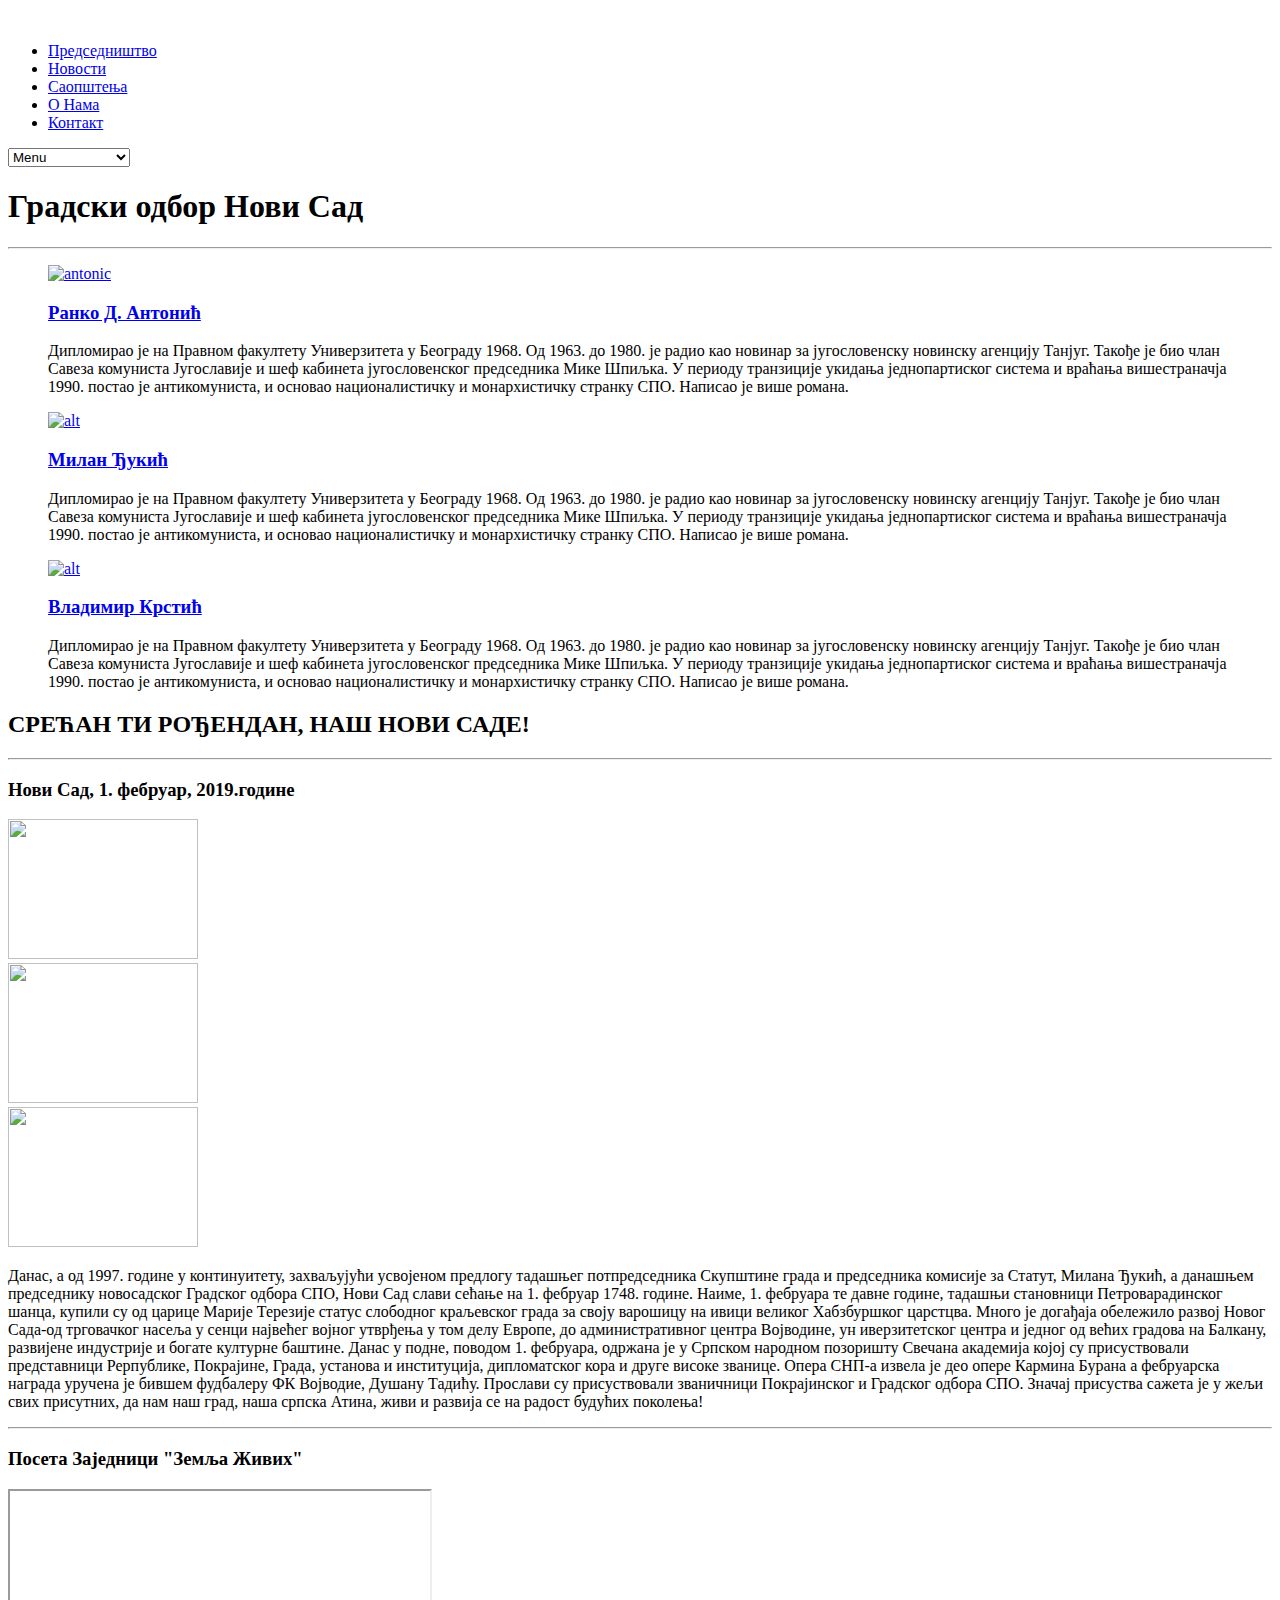
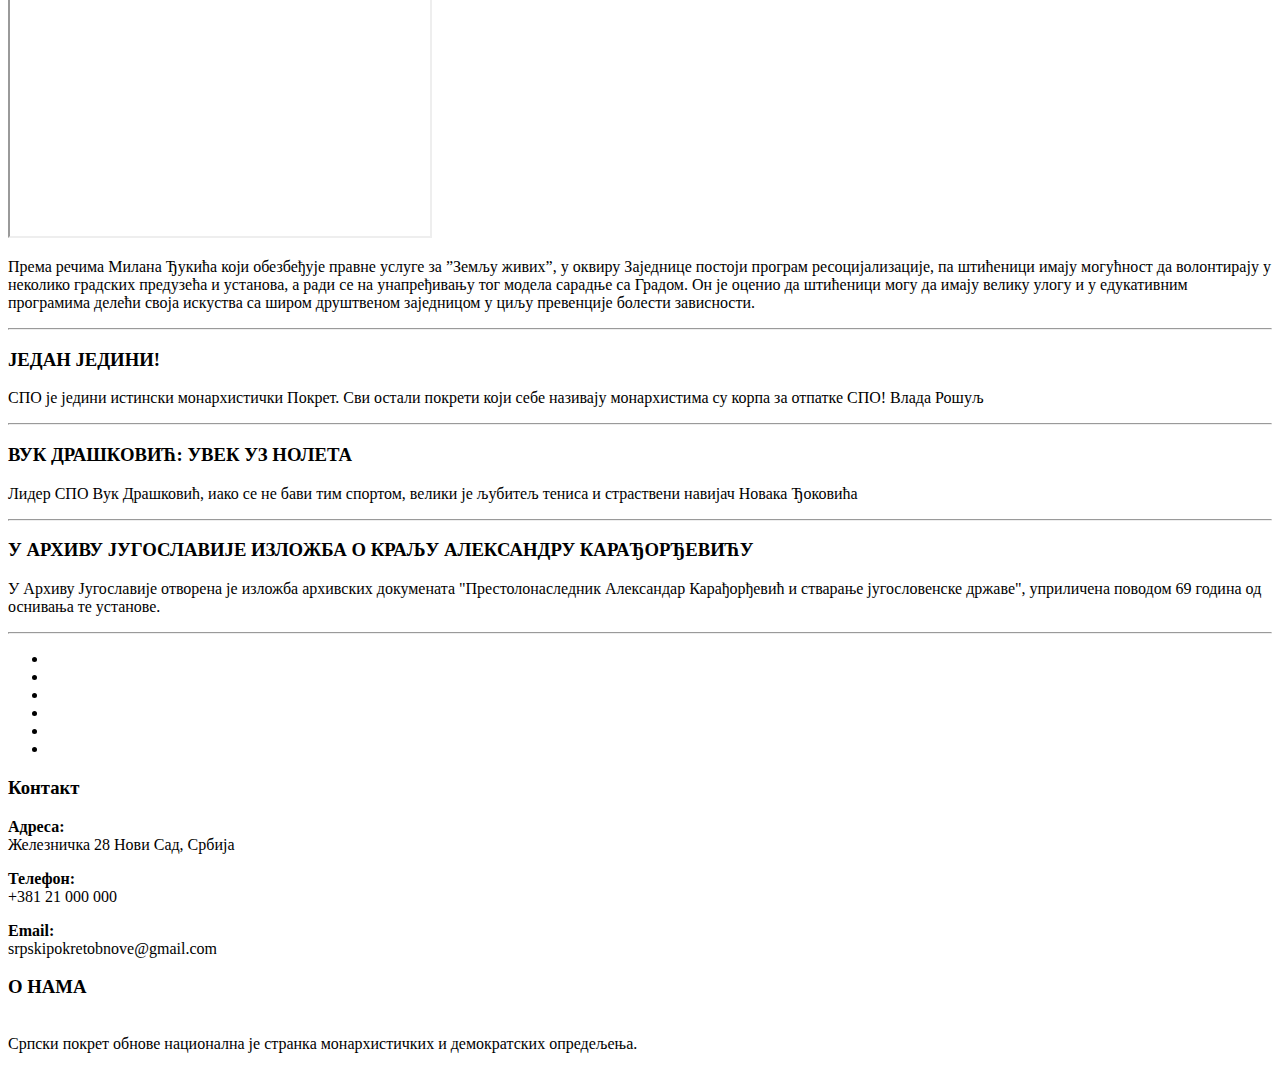
==== index.html @ 492a050b "Add files via upload" ====
<!DOCTYPE html>

<html lang="en">

<head>



<meta charset="utf-8">
<title>СПО-Нови Сад</title>
<meta name="description" content="Place to put your description text">
<meta name="author" content="">


<meta name="viewport" content="width=device-width, initial-scale=1, maximum-scale=1, user-scalable=0">

<!-- CSS ==================================================
================================================== -->

<link rel="stylesheet" href="css/base.css">
<link rel="stylesheet" href="css/skeleton.css">
<link rel="stylesheet" href="css/screen.css">
<link rel="stylesheet" href="css/prettyPhoto.css" type="text/css" media="screen" />

<!-- Favicons ==================================================
================================================== -->

<link rel="shortcut icon" href="images/logo1.png">


<!-- Google Fonts ==================================================
================================================== -->
<link href='http://fonts.googleapis.com/css?family=Oswald:400,300,700' rel='stylesheet' type='text/css'>
</head>
<body>

<!--Content Part ==================================================
================================================== -->
<div id="header">
  <div class="container"> 
    <!-- Header | Logo, Menu
		================================================== -->
    <div class="logo"><a href="index.html"><img src="images/logoо.png" alt="" /></a>
      </div>
    <div class="mainmenu">
      <div id="mainmenu">
        <ul class="sf-menu">
          <li><a href="index.html" id="visited">Председништво</a></li>
          <li><a href="index.html">Новости</a></li>
          <li><a href="#">Саопштења</a></li>
          <li><a href="#">О Нама</a></li>  
          <li><a href="#">Контакт</a></li>
        </ul>
      </div>
      <!-- mainmenu ends here --> 
      
      <!-- Responsive Menu -->
      <form id="responsive-menu" action="#" method="post">
        <select>
          <option value="">Menu</option>
          <option value="index.html">Председништво</option>
          <option value="#">Новости</option>
          <option value="#">Контакт</option>
          <option value="#">Саопштења</option>
          <option value="#">О Нама</option>
          <option value="#">Контакт</option>
          
        </select>
      </form>
    </div>
    <!-- mainmenu ends here --> 
  </div>
  <!-- container ends here --> 
</div>

<div class="infobox">
  <div class="container info">
    <header>
      <h1>Градски одбор Нови Сад</h1>
      
    </header>
    <hr class="separator">
  </div>
  <!-- container ends here --> 
</div>
<!-- infobox ends here --> 
<!--Latest Photos ==================================================
================================================== -->
<div class="container latest">
  <div class="one_third">
    <figure class="shadow"><a href="#" class="thumb"><img src="images/portfolio/c.jpg" height="295px" width="295px;"   alt="antonic" /></a>
      <figcaption> <a href="#">
        <h3 class="heading">Ранко Д. Антонић</h3>
        </a>
        <p class="bioquote">Дипломирао је на Правном факултету Универзитета у Београду 1968. Од 1963. до 1980. је радио као новинар за југословенску новинску агенцију Танјуг. Такође је био члан Савеза комуниста Југославије и шеф кабинета југословенског председника Мике Шпиљка. У периоду транзиције укидања једнопартиског система и враћања вишестраначја 1990. постао је антикомуниста, и основао националистичку и монархистичку странку СПО. Написао је више романа. </p>
      </figcaption>
    </figure>
  </div>
  <!-- one_third ends here -->
  <div class="one_third">
    <figure class="shadow"><a href="#" class="thumb"><img src="images/djukic.jpg" alt="alt" /></a>
      <figcaption> <a href="#">
        <h3 class="heading">Милан Ђукић</h3>
        </a>
        <p class="bioquote">Дипломирао је на Правном факултету Универзитета у Београду 1968. Од 1963. до 1980. је радио као новинар за југословенску новинску агенцију Танјуг. Такође је био члан Савеза комуниста Југославије и шеф кабинета југословенског председника Мике Шпиљка. У периоду транзиције укидања једнопартиског система и враћања вишестраначја 1990. постао је антикомуниста, и основао националистичку и монархистичку странку СПО. Написао је више романа.  </p>
      </figcaption>
    </figure>
  </div>
  <!-- one_third ends here -->
  <div class="one_third lastcolumn">
    <figure class="shadow"><a href="#" class="thumb"><img src="images/portfolio/c.jpg" height="295px" width="295px;" alt="alt" /></a>
      <figcaption> <a href="#">
        <h3 class="heading">Владимир Крстић</h3>
        </a>
        <p class="bioquote">Дипломирао је на Правном факултету Универзитета у Београду 1968. Од 1963. до 1980. је радио као новинар за југословенску новинску агенцију Танјуг. Такође је био члан Савеза комуниста Југославије и шеф кабинета југословенског председника Мике Шпиљка. У периоду транзиције укидања једнопартиског система и враћања вишестраначја 1990. постао је антикомуниста, и основао националистичку и монархистичку странку СПО. Написао је више романа.  </p>
      </figcaption>
    </figure>
  </div>
  <!-- one_third ends here --> 
</div>
<!-- end container --> 
<!--Heading Box ==================================================
================================================== -->
<div class="headingblock">
  <div class="container heading">
    <header>
      <h2>СРЕЋАН ТИ РОЂЕНДАН, НАШ НОВИ САДЕ!</h2>
      <p></p>
    </header>
  </div>
  <!-- container ends here -->
  <hr class="separator1">
</div>
<!-- headingblock ends here --> 
<!-- Latest News & Faq ==================================================
================================================== -->
<div class="container latest">
  <div class="two_third">
    <div class="accordion-trigger">
      <h3>Нови Сад, 1. фебруар, 2019.године</h3>
    </div>
    <div class="accordion-container">
      <div class="one_third"> <img class="shadow" src="images/novisad2.jpg" alt="" width="190px;" height="140px;" /> </div>
      <!--end one_third-->
      <div class="one_third"> <img class="shadow" src="images/novisad.jpg" alt="" width="190px;" height="140px;" /> </div>
      <!--end one_third-->
      <div class="one_third lastcolumn"> <img class="shadow" src="images/novisad1.jpg" width="190px;" height="140px;" alt="" /> </div>
      <!--end one_third-->
      <p>Данас, а од 1997. године у континуитету, захваљујући усвојеном предлогу тадашњег потпредседника Скупштине града и председника комисије за Статут, Милана Ђукић, а данашњем председнику новосадског Градског одбора СПО, Нови Сад слави сећање на 1. фебруар 1748. године. Наиме, 1. фебруара те давне године, тадашњи становници Петроварадинског шанца, купили су од царице Марије Терезије статус слободног краљевског града за своју варошицу на ивици великог Хабзбуршког царстцва. Много је догађаја обележило развој Новог Сада-од трговачког насеља у сенци највећег војног утврђења у том делу Европе, до административног центра Војводине, ун иверзитетског центра и једног од већих градова на Балкану, развијене индустрије и богате културне баштине.
Данас у подне, поводом 1. фебруара, одржана је у Српском народном позоришту Свечана академија којој су присуствовали представници Рерпублике, Покрајине, Града, установа и институција, дипломатског кора и друге високе званице. Опера СНП-а извела је део опере Кармина Бурана а фебруарска награда уручена је бившем фудбалеру ФК Војводие, Душану Тадићу.
Прослави су присуствовали званичници Покрајинског и Градског одбора СПО.
Значај присуства сажета је у жељи свих присутних, да нам наш град, наша српска Атина, живи и развија се на радост будућих поколења! </p>
      <hr class="separator1">
    </div>
    <div class="accordion-trigger">
      <h3>Посета Заједници "Земља Живих"</h3>
    </div>
    <div class="accordion-container">
      <div class="one_half">
        <div class="video-holder">
          <div class="video-container">
<iframe width="420" height="345" src="https://www.youtube.com/embed/X7GMHn5zn50">
</iframe>
  
          </div>
          <!--video-container ends here--> 
        </div>
        <!--video-holder ends here--> 
      </div>
      <!--end one_half-->
      <div class="one_half lastcolumn">
        <div class="video-holder">
         
          <!--video-container ends here--> 
        </div>
        <!--video-holder ends here--> 
      </div>
      <!--end one_half-->
      <p>Према речима Милана Ђукића који обезбеђује правне услуге за ”Земљу живих”, у оквиру Заједнице постоји програм ресоцијализације, па штићеници имају могућност да волонтирају у неколико градских предузећа и установа, а ради се на унапређивању тог модела сарадње са Градом. Он је оценио да штићеници могу да имају велику улогу и у едукативним програмима делећи своја искуства са широм друштвеном заједницом у циљу превенције болести зависности. </p>
      <hr class="separator1">
    </div>
  
      <!-- ENDS Accordions --> 
   
  </div>
  <!-- two_third ends here -->
  <div class="one_third lastcolumn">
    <h3>ЈЕДАН ЈЕДИНИ!</h3>
    <article>
      <p>
СПО је једини истински монархистички Покрет. Сви остали покрети који себе називају монархистима су корпа за отпатке СПО!
Влада Рошуљ</p>
      </article>
    <hr class="separator1">
    <h3>ВУК ДРАШКОВИЋ: УВЕК УЗ НОЛЕТА</h3>
    <article>
      <p> 
Лидер СПО Вук Драшковић, иако се не бави тим спортом, велики је љубитељ тениса и страствени навијач Новака Ђоковића</p>
      </article>
    <hr class="separator1">
    <h3>У АРХИВУ ЈУГОСЛАВИЈЕ ИЗЛОЖБА О КРАЉУ АЛЕКСАНДРУ КАРАЂОРЂЕВИЋУ</h3>
    <article>
      <p>У Архиву Југославије отворена је изложба архивских докумената "Престолонаследник Александар Карађорђевић и стварање југословенске државе", уприличена поводом 69 година од оснивања те установе.</p>
      
  </div>
  <!-- one_third ends here --> 
</div>
<!-- end container --> 
<!-- Socialize ==================================================
================================================== -->
<hr class="separator2">
<div class="socialsblock">
  <div class="container socialize">
    
    <section class="socials">
      <ul class="socials">
        <li><a href="#"><img src="images/socials/twitter.png" alt="" /></a></li>
        <li><a href="#"><img src="images/socials/facebook.png" alt="" /></a></li>
        <li><a href="#"><img src="images/socials/dribbble.png" alt="" /></a></li>
        <li><a href="#"><img src="images/socials/google+.png" alt="" /></a></li>
        <li><a href="#"><img src="images/socials/linkedin.png" alt="" /></a></li>
        <li><a href="#"><img src="images/socials/youtube.png" alt="" /></a></li>
      </ul>
    </section>
  </div>
  <!-- container ends here --> 
</div>
<!-- socialsblock ends here --> 
<!-- Footer ==================================================
================================================== -->
<div class="footer">
  <div class="container">
    <div class="one_fourth">
      <h3>Контакт</h3>
      <p><span class="orange"><strong>Адреса:</strong></span> <br>
        Железничка 28 Нови Сад, Србија</p>
      <p><span class="orange"><strong>Телефон:</strong></span> <br>
        +381 21 000 000<br>
      </p>
      <p><span class="orange"><strong>Email:</strong></span> <br>
        srpskipokretobnove@gmail.com<br>
      </p>
    </div>
    <!-- four columns ends here -->
      <div class="one_third">
      <h3>О НАМА</h3>
      <p><span class="orange"><strong></strong></span> <br>
        Српски покрет обнове национална је странка монархистичких и демократских опредељења.</p>
      
    </div>
    <!-- four columns ends here --> 
  </div>
  <!-- container ends here --> 
</div>
<!-- footer ends here --> 
<!-- Copyright ==================================================
================================================== -->
<div id="copyright">
  <div class="container">
    
  </div>
  <!-- container ends here --> 
</div>

</body>
</html>
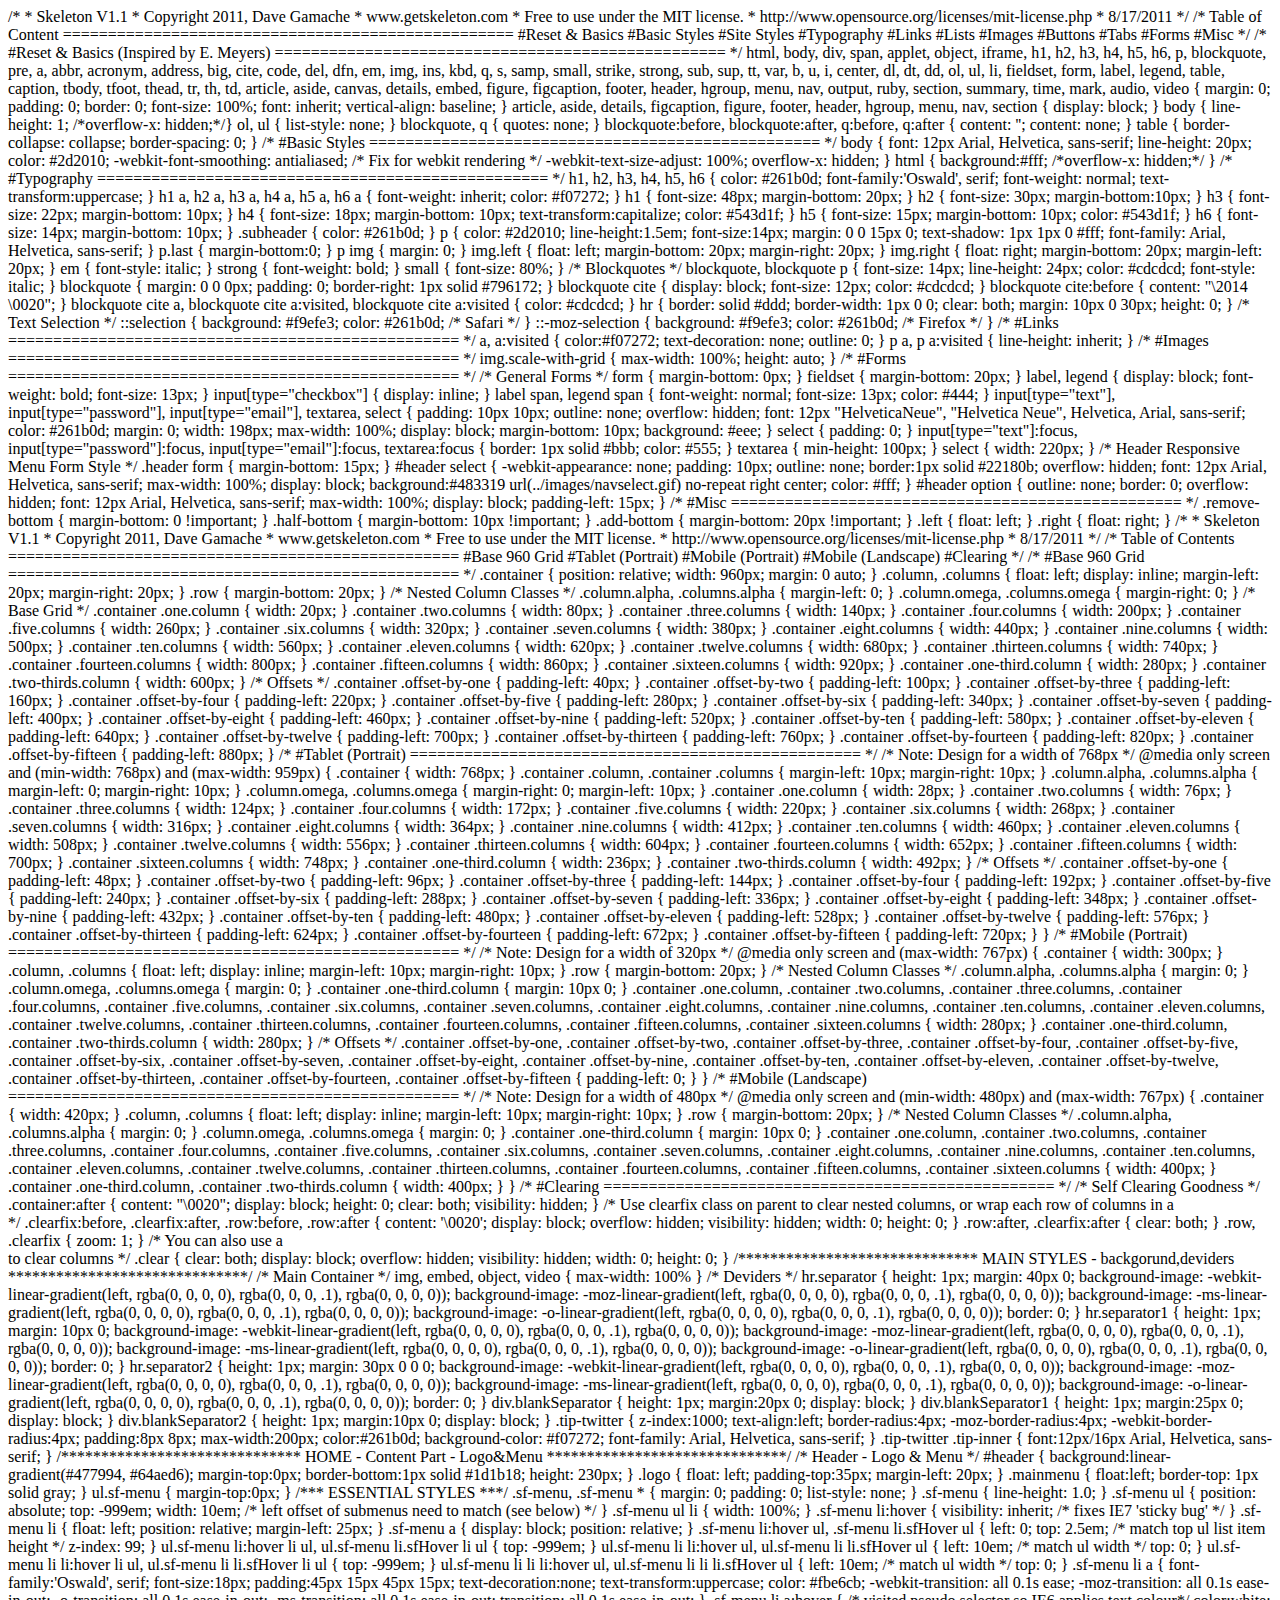
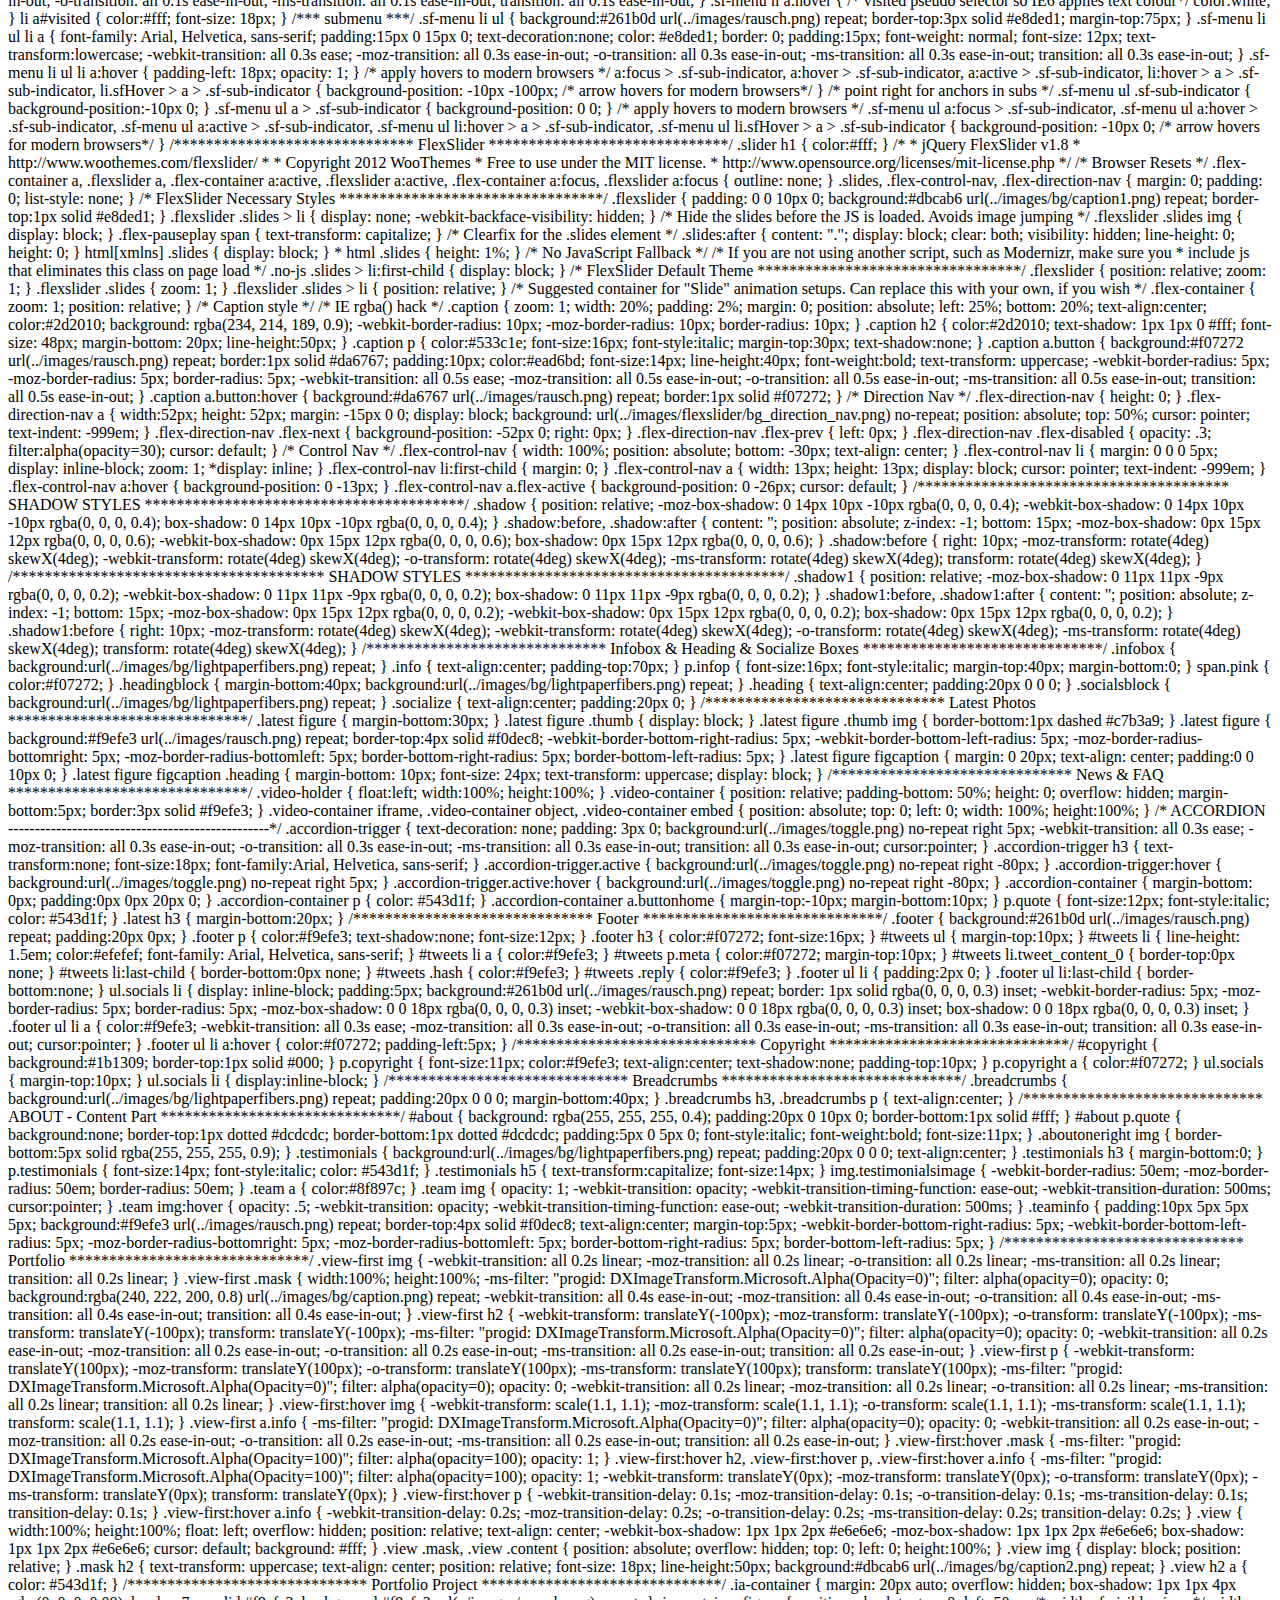
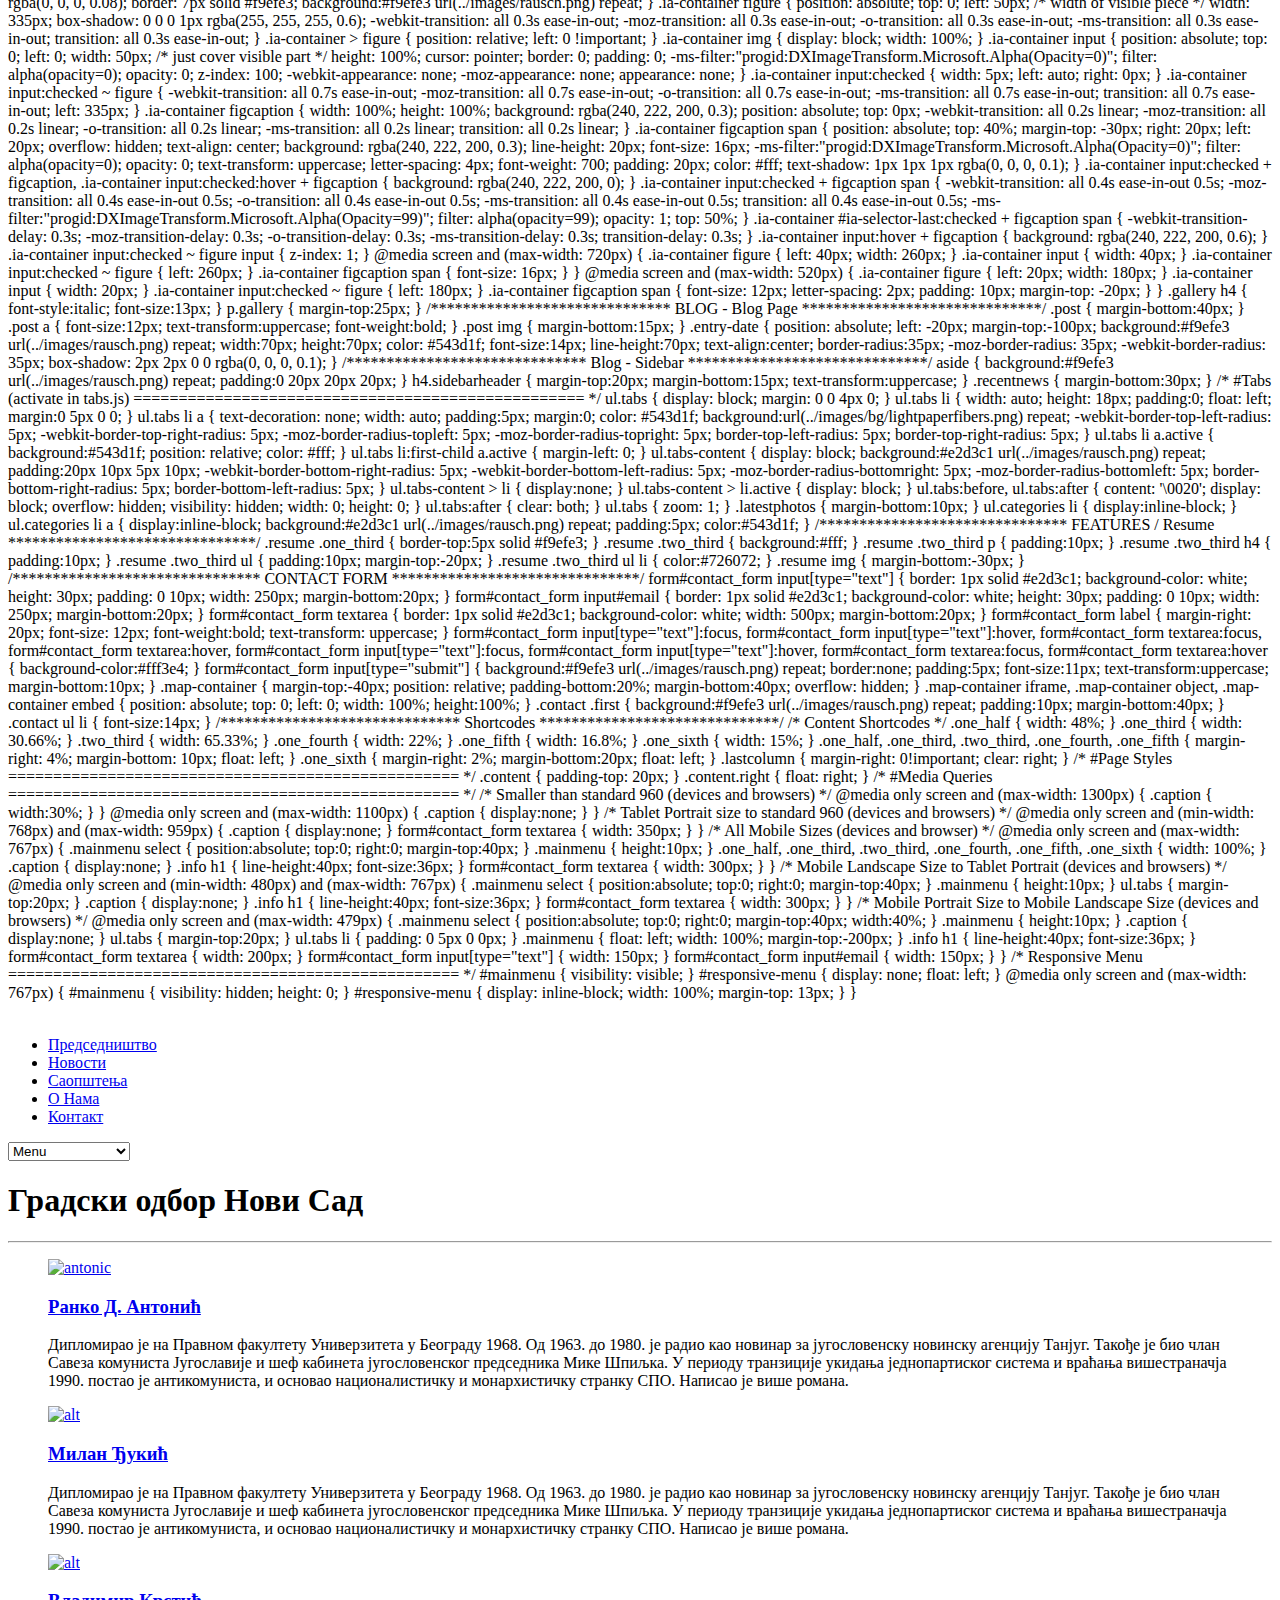
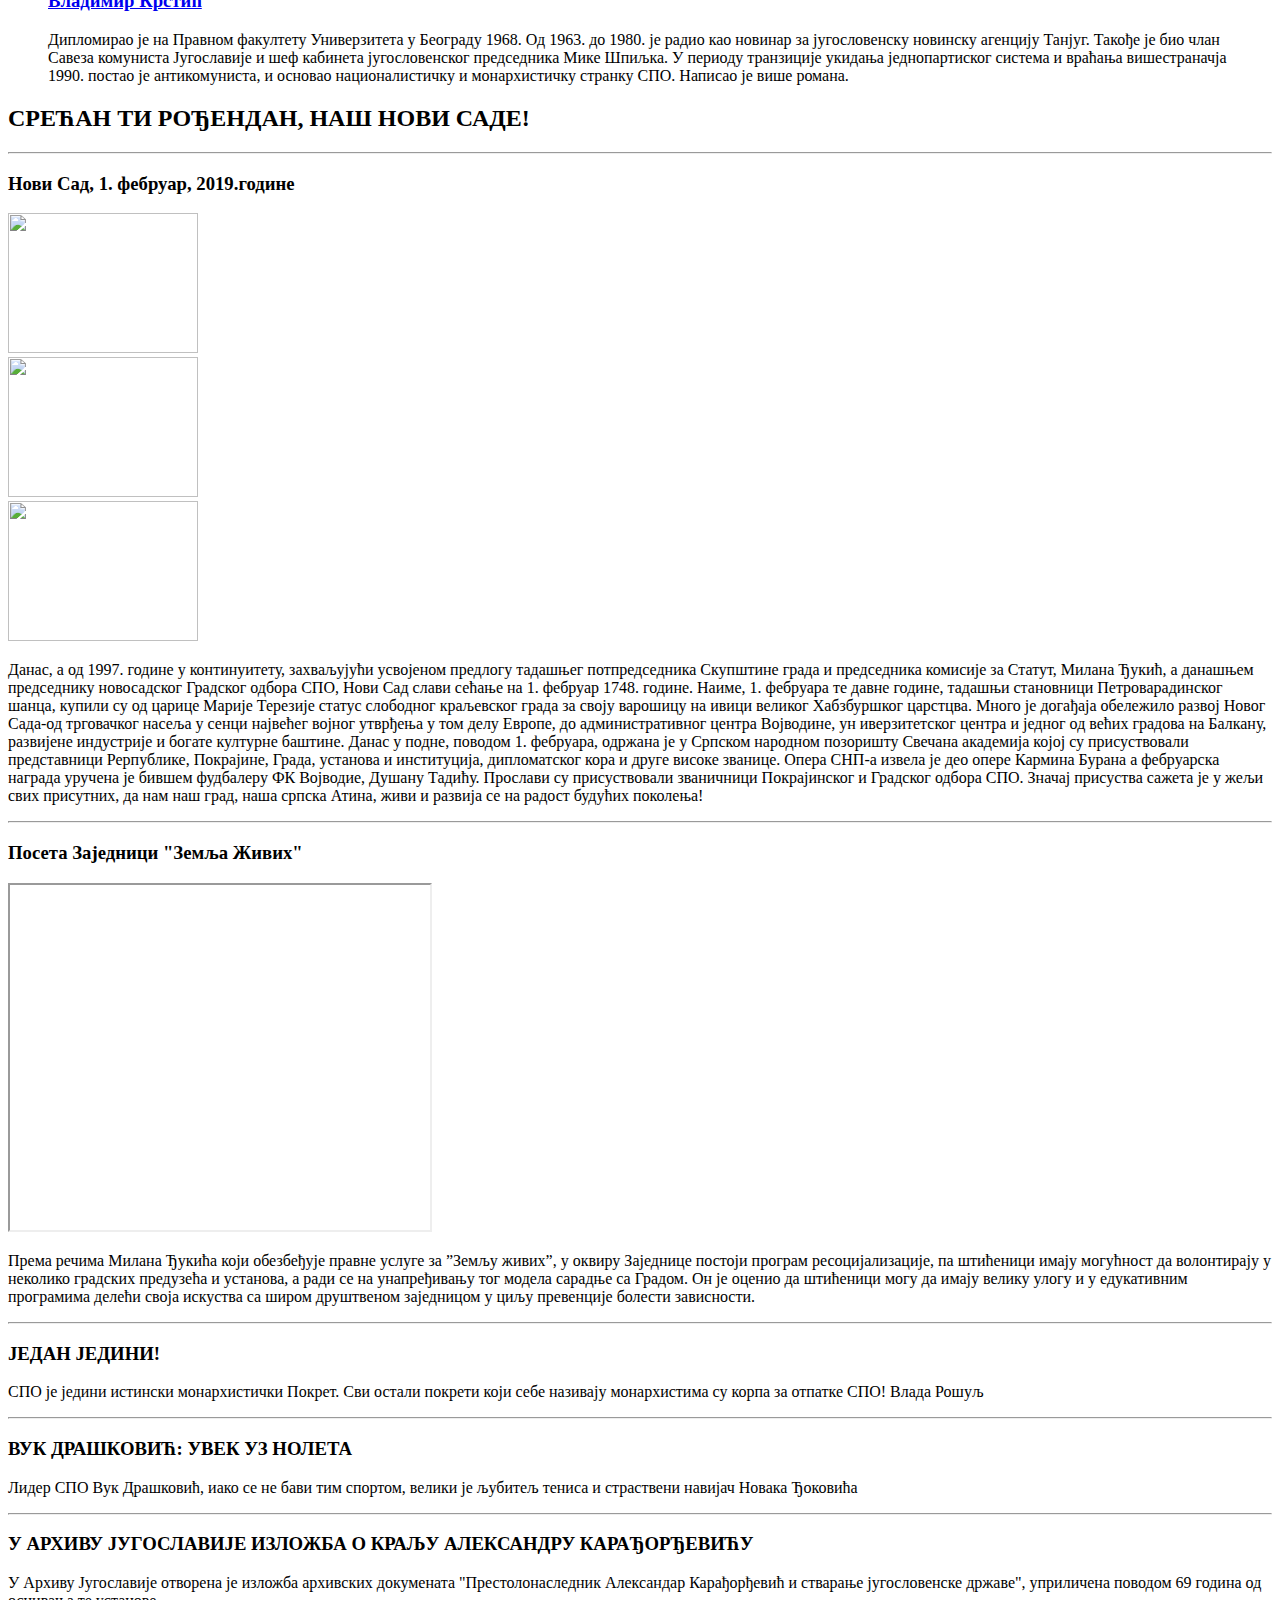
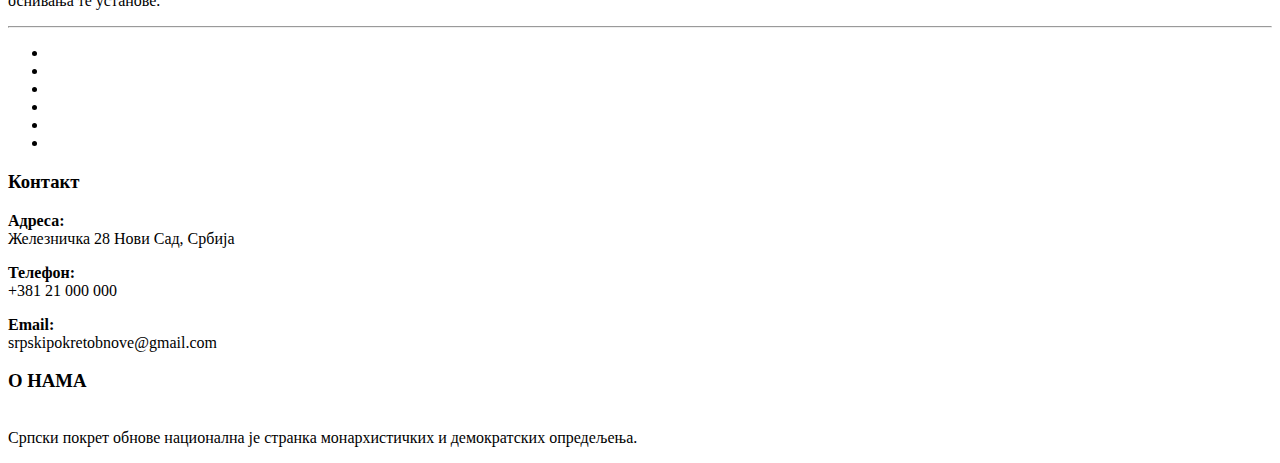
==== commit 77112a3a: "Update index.html" ====
--- a/index.html
+++ b/index.html
@@ -31,6 +31,2102 @@
 <!-- Google Fonts ==================================================
 ================================================== -->
 <link href='http://fonts.googleapis.com/css?family=Oswald:400,300,700' rel='stylesheet' type='text/css'>
+/*
+* Skeleton V1.1
+* Copyright 2011, Dave Gamache
+* www.getskeleton.com
+* Free to use under the MIT license.
+* http://www.opensource.org/licenses/mit-license.php
+* 8/17/2011
+*/
+
+
+/* Table of Content
+==================================================
+	#Reset & Basics
+	#Basic Styles
+	#Site Styles
+	#Typography
+	#Links
+	#Lists
+	#Images
+	#Buttons
+	#Tabs
+	#Forms
+	#Misc */
+
+
+/* #Reset & Basics (Inspired by E. Meyers)
+================================================== */
+html, body, div, span, applet, object, iframe, h1, h2, h3, h4, h5, h6, p, blockquote, pre, a, abbr, acronym, address, big, cite, code, del, dfn, em, img, ins, kbd, q, s, samp, small, strike, strong, sub, sup, tt, var, b, u, i, center, dl, dt, dd, ol, ul, li, fieldset, form, label, legend, table, caption, tbody, tfoot, thead, tr, th, td, article, aside, canvas, details, embed, figure, figcaption, footer, header, hgroup, menu, nav, output, ruby, section, summary, time, mark, audio, video {
+	margin: 0;
+	padding: 0;
+	border: 0;
+	font-size: 100%;
+	font: inherit;
+	vertical-align: baseline;
+}
+article, aside, details, figcaption, figure, footer, header, hgroup, menu, nav, section {
+	display: block;
+}
+body {
+	line-height: 1;
+/*overflow-x: hidden;*/}
+ol, ul {
+	list-style: none;
+}
+blockquote, q {
+	quotes: none;
+}
+blockquote:before, blockquote:after, q:before, q:after {
+	content: '';
+	content: none;
+}
+table {
+	border-collapse: collapse;
+	border-spacing: 0;
+}
+/* #Basic Styles
+================================================== */
+body {
+	font: 12px Arial, Helvetica, sans-serif;
+	line-height: 20px;
+	color: #2d2010;
+	-webkit-font-smoothing: antialiased; /* Fix for webkit rendering */
+	-webkit-text-size-adjust: 100%;
+	overflow-x: hidden;
+}
+html {
+	background:#fff;
+/*overflow-x: hidden;*/ }
+/* #Typography
+================================================== */
+h1, h2, h3, h4, h5, h6 {
+	color: #261b0d;
+	font-family:'Oswald', serif;
+	font-weight: normal;
+	text-transform:uppercase;
+}
+h1 a, h2 a, h3 a, h4 a, h5 a, h6 a {
+	font-weight: inherit;
+	color: #f07272;
+}
+h1 {
+	font-size: 48px;
+	margin-bottom: 20px;
+}
+h2 {
+	font-size: 30px;
+	margin-bottom:10px;
+}
+h3 {
+	font-size: 22px;
+	margin-bottom: 10px;
+}
+h4 {
+	font-size: 18px;
+	margin-bottom: 10px;
+	text-transform:capitalize;
+	color: #543d1f;
+}
+h5 {
+	font-size: 15px;
+	margin-bottom: 10px;
+	color: #543d1f;
+}
+h6 {
+	font-size: 14px;
+	margin-bottom: 10px;
+}
+.subheader {
+	color: #261b0d;
+}
+p {
+	color: #2d2010;
+	line-height:1.5em;
+	font-size:14px;
+	margin: 0 0 15px 0;
+	text-shadow: 1px 1px 0 #fff;
+	font-family: Arial, Helvetica, sans-serif;
+}
+p.last {
+	margin-bottom:0;
+}
+p img {
+	margin: 0;
+}
+img.left {
+	float: left;
+	margin-bottom: 20px;
+	margin-right: 20px;
+}
+img.right {
+	float: right;
+	margin-bottom: 20px;
+	margin-left: 20px;
+}
+em {
+	font-style: italic;
+}
+strong {
+	font-weight: bold;
+}
+small {
+	font-size: 80%;
+}
+/*	Blockquotes  */
+blockquote, blockquote p {
+	font-size: 14px;
+	line-height: 24px;
+	color: #cdcdcd;
+	font-style: italic;
+}
+blockquote {
+	margin: 0 0 0px;
+	padding: 0;
+	border-right: 1px solid #796172;
+}
+blockquote cite {
+	display: block;
+	font-size: 12px;
+	color: #cdcdcd;
+}
+blockquote cite:before {
+	content: "\2014 \0020";
+}
+blockquote cite a, blockquote cite a:visited, blockquote cite a:visited {
+	color: #cdcdcd;
+}
+hr {
+	border: solid #ddd;
+	border-width: 1px 0 0;
+	clear: both;
+	margin: 10px 0 30px;
+	height: 0;
+}
+	
+/* Text Selection */
+
+::selection {
+background: #f9efe3;
+color: #261b0d; /* Safari */
+}
+::-moz-selection {
+background: #f9efe3;
+color: #261b0d; /* Firefox */
+}
+/* #Links
+================================================== */
+a, a:visited {
+	color:#f07272;
+	text-decoration: none;
+	outline: 0;
+}
+p a, p a:visited {
+	line-height: inherit;
+}
+/* #Images
+================================================== */
+img.scale-with-grid {
+	max-width: 100%;
+	height: auto;
+}
+/* #Forms
+================================================== */
+
+/* General Forms */
+
+form {
+	margin-bottom: 0px;
+}
+fieldset {
+	margin-bottom: 20px;
+}
+label, legend {
+	display: block;
+	font-weight: bold;
+	font-size: 13px;
+}
+input[type="checkbox"] {
+	display: inline;
+}
+label span, legend span {
+	font-weight: normal;
+	font-size: 13px;
+	color: #444;
+}
+input[type="text"], input[type="password"], input[type="email"], textarea, select {
+	padding: 10px 10px;
+	outline: none;
+	overflow: hidden;
+	font: 12px "HelveticaNeue", "Helvetica Neue", Helvetica, Arial, sans-serif;
+	color: #261b0d;
+	margin: 0;
+	width: 198px;
+	max-width: 100%;
+	display: block;
+	margin-bottom: 10px;
+	background: #eee;
+}
+select {
+	padding: 0;
+}
+input[type="text"]:focus, input[type="password"]:focus, input[type="email"]:focus, textarea:focus {
+	border: 1px solid #bbb;
+	color: #555;
+}
+textarea {
+	min-height: 100px;
+}
+select {
+	width: 220px;
+}
+/* Header Responsive Menu Form Style */
+	
+.header form {
+	margin-bottom: 15px;
+}
+#header select {
+	-webkit-appearance: none;
+	padding: 10px;
+	outline: none;
+	border:1px solid #22180b;
+	overflow: hidden;
+	font: 12px Arial, Helvetica, sans-serif;
+	max-width: 100%;
+	display: block;
+	background:#483319 url(../images/navselect.gif) no-repeat right center;
+	color: #fff;
+}
+#header option {
+	outline: none;
+	border: 0;
+	overflow: hidden;
+	font: 12px Arial, Helvetica, sans-serif;
+	max-width: 100%;
+	display: block;
+	padding-left: 15px;
+}
+/* #Misc
+================================================== */
+.remove-bottom {
+	margin-bottom: 0 !important;
+}
+.half-bottom {
+	margin-bottom: 10px !important;
+}
+.add-bottom {
+	margin-bottom: 20px !important;
+}
+.left {
+	float: left;
+}
+.right {
+	float: right;
+}
+/*
+* Skeleton V1.1
+* Copyright 2011, Dave Gamache
+* www.getskeleton.com
+* Free to use under the MIT license.
+* http://www.opensource.org/licenses/mit-license.php
+* 8/17/2011
+*/
+
+
+/* Table of Contents
+==================================================
+    #Base 960 Grid
+    #Tablet (Portrait)
+    #Mobile (Portrait)
+    #Mobile (Landscape)
+    #Clearing */
+
+
+
+/* #Base 960 Grid
+================================================== */
+
+    .container {
+	position: relative;
+	width: 960px;
+	margin: 0 auto;
+}
+.column, .columns {
+	float: left;
+	display: inline;
+	margin-left: 20px;
+	margin-right: 20px;
+}
+.row {
+	margin-bottom: 20px;
+}
+/* Nested Column Classes */
+    .column.alpha, .columns.alpha {
+	margin-left: 0;
+}
+.column.omega, .columns.omega {
+	margin-right: 0;
+}
+/* Base Grid */
+    .container .one.column {
+	width: 20px;
+}
+.container .two.columns {
+	width: 80px;
+}
+.container .three.columns {
+	width: 140px;
+}
+.container .four.columns {
+	width: 200px;
+}
+.container .five.columns {
+	width: 260px;
+}
+.container .six.columns {
+	width: 320px;
+}
+.container .seven.columns {
+	width: 380px;
+}
+.container .eight.columns {
+	width: 440px;
+}
+.container .nine.columns {
+	width: 500px;
+}
+.container .ten.columns {
+	width: 560px;
+}
+.container .eleven.columns {
+	width: 620px;
+}
+.container .twelve.columns {
+	width: 680px;
+}
+.container .thirteen.columns {
+	width: 740px;
+}
+.container .fourteen.columns {
+	width: 800px;
+}
+.container .fifteen.columns {
+	width: 860px;
+}
+.container .sixteen.columns {
+	width: 920px;
+}
+.container .one-third.column {
+	width: 280px;
+}
+.container .two-thirds.column {
+	width: 600px;
+}
+/* Offsets */
+    .container .offset-by-one {
+	padding-left: 40px;
+}
+.container .offset-by-two {
+	padding-left: 100px;
+}
+.container .offset-by-three {
+	padding-left: 160px;
+}
+.container .offset-by-four {
+	padding-left: 220px;
+}
+.container .offset-by-five {
+	padding-left: 280px;
+}
+.container .offset-by-six {
+	padding-left: 340px;
+}
+.container .offset-by-seven {
+	padding-left: 400px;
+}
+.container .offset-by-eight {
+	padding-left: 460px;
+}
+.container .offset-by-nine {
+	padding-left: 520px;
+}
+.container .offset-by-ten {
+	padding-left: 580px;
+}
+.container .offset-by-eleven {
+	padding-left: 640px;
+}
+.container .offset-by-twelve {
+	padding-left: 700px;
+}
+.container .offset-by-thirteen {
+	padding-left: 760px;
+}
+.container .offset-by-fourteen {
+	padding-left: 820px;
+}
+.container .offset-by-fifteen {
+	padding-left: 880px;
+}
+
+
+
+/* #Tablet (Portrait)
+================================================== */
+
+    /* Note: Design for a width of 768px */
+
+    @media only screen and (min-width: 768px) and (max-width: 959px) {
+ .container {
+width: 768px;
+}
+ .container .column, .container .columns {
+margin-left: 10px;
+margin-right: 10px;
+}
+ .column.alpha, .columns.alpha {
+margin-left: 0;
+margin-right: 10px;
+}
+ .column.omega, .columns.omega {
+margin-right: 0;
+margin-left: 10px;
+}
+ .container .one.column {
+width: 28px;
+}
+ .container .two.columns {
+width: 76px;
+}
+ .container .three.columns {
+width: 124px;
+}
+ .container .four.columns {
+width: 172px;
+}
+ .container .five.columns {
+width: 220px;
+}
+ .container .six.columns {
+width: 268px;
+}
+ .container .seven.columns {
+width: 316px;
+}
+ .container .eight.columns {
+width: 364px;
+}
+ .container .nine.columns {
+width: 412px;
+}
+ .container .ten.columns {
+width: 460px;
+}
+ .container .eleven.columns {
+width: 508px;
+}
+ .container .twelve.columns {
+width: 556px;
+}
+ .container .thirteen.columns {
+width: 604px;
+}
+ .container .fourteen.columns {
+width: 652px;
+}
+ .container .fifteen.columns {
+width: 700px;
+}
+ .container .sixteen.columns {
+width: 748px;
+}
+ .container .one-third.column {
+width: 236px;
+}
+ .container .two-thirds.column {
+width: 492px;
+}
+
+        /* Offsets */
+        .container .offset-by-one {
+padding-left: 48px;
+}
+ .container .offset-by-two {
+padding-left: 96px;
+}
+ .container .offset-by-three {
+padding-left: 144px;
+}
+ .container .offset-by-four {
+padding-left: 192px;
+}
+ .container .offset-by-five {
+padding-left: 240px;
+}
+ .container .offset-by-six {
+padding-left: 288px;
+}
+ .container .offset-by-seven {
+padding-left: 336px;
+}
+ .container .offset-by-eight {
+padding-left: 348px;
+}
+ .container .offset-by-nine {
+padding-left: 432px;
+}
+ .container .offset-by-ten {
+padding-left: 480px;
+}
+ .container .offset-by-eleven {
+padding-left: 528px;
+}
+ .container .offset-by-twelve {
+padding-left: 576px;
+}
+ .container .offset-by-thirteen {
+padding-left: 624px;
+}
+ .container .offset-by-fourteen {
+padding-left: 672px;
+}
+ .container .offset-by-fifteen {
+padding-left: 720px;
+}
+}
+
+
+/*  #Mobile (Portrait)
+================================================== */
+
+    /* Note: Design for a width of 320px */
+
+    @media only screen and (max-width: 767px) {
+ .container {
+width: 300px;
+}
+ .column, .columns {
+float: left;
+display: inline;
+margin-left: 10px;
+margin-right: 10px;
+}
+ .row {
+margin-bottom: 20px;
+}
+
+		/* Nested Column Classes */
+		.column.alpha, .columns.alpha {
+margin: 0;
+}
+ .column.omega, .columns.omega {
+margin: 0;
+}
+ .container .one-third.column {
+margin: 10px 0;
+}
+ .container .one.column, .container .two.columns, .container .three.columns, .container .four.columns, .container .five.columns, .container .six.columns, .container .seven.columns, .container .eight.columns, .container .nine.columns, .container .ten.columns, .container .eleven.columns, .container .twelve.columns, .container .thirteen.columns, .container .fourteen.columns, .container .fifteen.columns, .container .sixteen.columns {
+width: 280px;
+}
+ .container .one-third.column, .container .two-thirds.column {
+width: 280px;
+}
+
+        /* Offsets */
+        .container .offset-by-one, .container .offset-by-two, .container .offset-by-three, .container .offset-by-four, .container .offset-by-five, .container .offset-by-six, .container .offset-by-seven, .container .offset-by-eight, .container .offset-by-nine, .container .offset-by-ten, .container .offset-by-eleven, .container .offset-by-twelve, .container .offset-by-thirteen, .container .offset-by-fourteen, .container .offset-by-fifteen {
+padding-left: 0;
+}
+}
+
+
+/* #Mobile (Landscape)
+================================================== */
+
+    /* Note: Design for a width of 480px */
+
+    @media only screen and (min-width: 480px) and (max-width: 767px) {
+ .container {
+width: 420px;
+}
+ .column, .columns {
+float: left;
+display: inline;
+margin-left: 10px;
+margin-right: 10px;
+}
+ .row {
+margin-bottom: 20px;
+}
+
+		/* Nested Column Classes */
+		.column.alpha, .columns.alpha {
+margin: 0;
+}
+ .column.omega, .columns.omega {
+margin: 0;
+}
+ .container .one-third.column {
+margin: 10px 0;
+}
+ .container .one.column, .container .two.columns, .container .three.columns, .container .four.columns, .container .five.columns, .container .six.columns, .container .seven.columns, .container .eight.columns, .container .nine.columns, .container .ten.columns, .container .eleven.columns, .container .twelve.columns, .container .thirteen.columns, .container .fourteen.columns, .container .fifteen.columns, .container .sixteen.columns {
+width: 400px;
+}
+ .container .one-third.column, .container .two-thirds.column {
+width: 400px;
+}
+}
+/* #Clearing
+================================================== */
+
+    /* Self Clearing Goodness */
+    .container:after {
+	content: "\0020";
+	display: block;
+	height: 0;
+	clear: both;
+	visibility: hidden;
+}
+/* Use clearfix class on parent to clear nested columns,
+    or wrap each row of columns in a <div class="row"> */
+    .clearfix:before, .clearfix:after, .row:before, .row:after {
+	content: '\0020';
+	display: block;
+	overflow: hidden;
+	visibility: hidden;
+	width: 0;
+	height: 0;
+}
+.row:after, .clearfix:after {
+	clear: both;
+}
+.row, .clearfix {
+	zoom: 1;
+}
+/* You can also use a <br class="clear" /> to clear columns */
+    .clear {
+	clear: both;
+	display: block;
+	overflow: hidden;
+	visibility: hidden;
+	width: 0;
+	height: 0;
+}
+/****************************** MAIN STYLES - backgorund,deviders ******************************/
+
+/* Main Container */
+img, embed, object, video {
+	max-width: 100%
+}
+/* Deviders */
+hr.separator {
+	height: 1px;
+	margin: 40px 0;
+	background-image: -webkit-linear-gradient(left, rgba(0, 0, 0, 0), rgba(0, 0, 0, .1), rgba(0, 0, 0, 0));
+	background-image: -moz-linear-gradient(left, rgba(0, 0, 0, 0), rgba(0, 0, 0, .1), rgba(0, 0, 0, 0));
+	background-image: -ms-linear-gradient(left, rgba(0, 0, 0, 0), rgba(0, 0, 0, .1), rgba(0, 0, 0, 0));
+	background-image: -o-linear-gradient(left, rgba(0, 0, 0, 0), rgba(0, 0, 0, .1), rgba(0, 0, 0, 0));
+	border: 0;
+}
+hr.separator1 {
+	height: 1px;
+	margin: 10px 0;
+	background-image: -webkit-linear-gradient(left, rgba(0, 0, 0, 0), rgba(0, 0, 0, .1), rgba(0, 0, 0, 0));
+	background-image: -moz-linear-gradient(left, rgba(0, 0, 0, 0), rgba(0, 0, 0, .1), rgba(0, 0, 0, 0));
+	background-image: -ms-linear-gradient(left, rgba(0, 0, 0, 0), rgba(0, 0, 0, .1), rgba(0, 0, 0, 0));
+	background-image: -o-linear-gradient(left, rgba(0, 0, 0, 0), rgba(0, 0, 0, .1), rgba(0, 0, 0, 0));
+	border: 0;
+}
+hr.separator2 {
+	height: 1px;
+	margin: 30px 0 0 0;
+	background-image: -webkit-linear-gradient(left, rgba(0, 0, 0, 0), rgba(0, 0, 0, .1), rgba(0, 0, 0, 0));
+	background-image: -moz-linear-gradient(left, rgba(0, 0, 0, 0), rgba(0, 0, 0, .1), rgba(0, 0, 0, 0));
+	background-image: -ms-linear-gradient(left, rgba(0, 0, 0, 0), rgba(0, 0, 0, .1), rgba(0, 0, 0, 0));
+	background-image: -o-linear-gradient(left, rgba(0, 0, 0, 0), rgba(0, 0, 0, .1), rgba(0, 0, 0, 0));
+	border: 0;
+}
+div.blankSeparator {
+	height: 1px;
+	margin:20px 0;
+	display: block;
+}
+div.blankSeparator1 {
+	height: 1px;
+	margin:25px 0;
+	display: block;
+}
+div.blankSeparator2 {
+	height: 1px;
+	margin:10px 0;
+	display: block;
+}
+.tip-twitter {
+	z-index:1000;
+	text-align:left;
+	border-radius:4px;
+	-moz-border-radius:4px;
+	-webkit-border-radius:4px;
+	padding:8px 8px;
+	max-width:200px;
+	color:#261b0d;
+	background-color: #f07272;
+	font-family: Arial, Helvetica, sans-serif;
+}
+.tip-twitter .tip-inner {
+	font:12px/16px Arial, Helvetica, sans-serif;
+}
+/****************************** HOME - Content Part - Logo&Menu ******************************/
+/* Header - Logo & Menu */
+#header {
+	background:linear-gradient(#477994, #64aed6);
+	margin-top:0px;
+	border-bottom:1px solid #1d1b18;
+	height: 230px;
+}
+.logo {
+	float: left;
+	padding-top:35px;
+	margin-left: 20px;
+}
+
+.mainmenu {
+	float:left;
+	border-top: 1px solid gray;
+	
+
+}
+
+ul.sf-menu {
+	margin-top:0px;
+}
+/*** ESSENTIAL STYLES ***/
+.sf-menu, .sf-menu * {
+	margin:			0;
+	padding:		0;
+	list-style:		none;
+}
+.sf-menu {
+	line-height:	1.0;
+
+}
+.sf-menu ul {
+	position:		absolute;
+	top:			-999em;
+	width:			10em; /* left offset of submenus need to match (see below) */
+}
+.sf-menu ul li {
+	width:			100%;
+
+}
+.sf-menu li:hover {
+	visibility:		inherit; /* fixes IE7 'sticky bug' */
+}
+.sf-menu li {
+	float:			left;
+	position:		relative;
+	margin-left: 25px;
+}
+.sf-menu a {
+	display:		block;
+	position:		relative;
+
+}
+.sf-menu li:hover ul, .sf-menu li.sfHover ul {
+	left:			0;
+	top:			2.5em; /* match top ul list item height */
+	z-index:		99;
+}
+ul.sf-menu li:hover li ul, ul.sf-menu li.sfHover li ul {
+	top:			-999em;
+}
+ul.sf-menu li li:hover ul, ul.sf-menu li li.sfHover ul {
+	left:			10em; /* match ul width */
+	top:			0;
+}
+ul.sf-menu li li:hover li ul, ul.sf-menu li li.sfHover li ul {
+	top:			-999em;
+}
+ul.sf-menu li li li:hover ul, ul.sf-menu li li li.sfHover ul {
+	left:			10em; /* match ul width */
+	top:			0;
+}
+.sf-menu li a {
+	font-family:'Oswald', serif;
+	font-size:18px;
+	padding:45px 15px 45px 15px;
+	text-decoration:none;
+	text-transform:uppercase;
+	color: #fbe6cb;
+	-webkit-transition: all 0.1s ease;
+	-moz-transition: all 0.1s ease-in-out;
+	-o-transition: all 0.1s ease-in-out;
+	-ms-transition: all 0.1s ease-in-out;
+	transition: all 0.1s ease-in-out;
+
+}
+.sf-menu li a:hover { /* visited pseudo selector so IE6 applies text colour*/
+	color:white;
+}
+li a#visited {
+	
+	color:#fff;
+	font-size: 18px;
+}
+/*** submenu ***/
+.sf-menu li ul {
+	background:#261b0d url(../images/rausch.png) repeat;
+	border-top:3px solid #e8ded1;
+	margin-top:75px;
+}
+.sf-menu li ul li a {
+	font-family: Arial, Helvetica, sans-serif;
+	padding:15px 0 15px 0;
+	text-decoration:none;
+	color: #e8ded1;
+	border: 0;
+	padding:15px;
+	font-weight: normal;
+	font-size: 12px;
+	text-transform:lowercase;
+	-webkit-transition: all 0.3s ease;
+	-moz-transition: all 0.3s ease-in-out;
+	-o-transition: all 0.3s ease-in-out;
+	-ms-transition: all 0.3s ease-in-out;
+	transition: all 0.3s ease-in-out;
+}
+.sf-menu li ul li a:hover {
+	padding-left: 18px;
+	opacity: 1;
+}
+/* apply hovers to modern browsers */
+a:focus > .sf-sub-indicator, a:hover > .sf-sub-indicator, a:active > .sf-sub-indicator, li:hover > a > .sf-sub-indicator, li.sfHover > a > .sf-sub-indicator {
+	background-position: -10px -100px; /* arrow hovers for modern browsers*/
+}
+/* point right for anchors in subs */
+.sf-menu ul .sf-sub-indicator {
+	background-position:-10px 0;
+}
+.sf-menu ul a > .sf-sub-indicator {
+	background-position:  0 0;
+}
+/* apply hovers to modern browsers */
+.sf-menu ul a:focus > .sf-sub-indicator, .sf-menu ul a:hover > .sf-sub-indicator, .sf-menu ul a:active > .sf-sub-indicator, .sf-menu ul li:hover > a > .sf-sub-indicator, .sf-menu ul li.sfHover > a > .sf-sub-indicator {
+	background-position: -10px 0; /* arrow hovers for modern browsers*/
+}
+/****************************** FlexSlider ******************************/
+.slider h1 {
+	color:#fff;
+}
+/*
+ * jQuery FlexSlider v1.8
+ * http://www.woothemes.com/flexslider/
+ *
+ * Copyright 2012 WooThemes
+ * Free to use under the MIT license.
+ * http://www.opensource.org/licenses/mit-license.php
+ */
+
+/* Browser Resets */
+.flex-container a, .flexslider a, .flex-container a:active, .flexslider a:active, .flex-container a:focus, .flexslider a:focus {
+	outline: none;
+}
+.slides, .flex-control-nav, .flex-direction-nav {
+	margin: 0;
+	padding: 0;
+	list-style: none;
+}
+/* FlexSlider Necessary Styles
+*********************************/
+.flexslider {
+	padding: 0 0 10px 0;
+	background:#dbcab6 url(../images/bg/caption1.png) repeat;
+	border-top:1px solid #e8ded1;
+}
+.flexslider .slides > li {
+	display: none;
+	-webkit-backface-visibility: hidden;
+} /* Hide the slides before the JS is loaded. Avoids image jumping */
+.flexslider .slides img {
+	display: block;
+}
+.flex-pauseplay span {
+	text-transform: capitalize;
+}
+/* Clearfix for the .slides element */
+.slides:after {
+	content: ".";
+	display: block;
+	clear: both;
+	visibility: hidden;
+	line-height: 0;
+	height: 0;
+}
+html[xmlns] .slides {
+	display: block;
+}
+* html .slides {
+	height: 1%;
+}
+/* No JavaScript Fallback */
+/* If you are not using another script, such as Modernizr, make sure you
+ * include js that eliminates this class on page load */
+.no-js .slides > li:first-child {
+	display: block;
+}
+/* FlexSlider Default Theme
+*********************************/
+.flexslider {
+	position: relative;
+	zoom: 1;
+}
+.flexslider .slides {
+	zoom: 1;
+}
+.flexslider .slides > li {
+	position: relative;
+}
+/* Suggested container for "Slide" animation setups. Can replace this with your own, if you wish */
+.flex-container {
+	zoom: 1;
+	position: relative;
+}
+/* Caption style */
+/* IE rgba() hack */
+.caption {
+	zoom: 1;
+	width: 20%;
+	padding: 2%;
+	margin: 0;
+	position: absolute;
+	left: 25%;
+	bottom: 20%;
+	text-align:center;
+	color:#2d2010;
+	background: rgba(234, 214, 189, 0.9);
+	-webkit-border-radius: 10px;
+	-moz-border-radius: 10px;
+	border-radius: 10px;
+}
+.caption h2 {
+	color:#2d2010;
+	text-shadow: 1px 1px 0 #fff;
+	font-size: 48px;
+	margin-bottom: 20px;
+	line-height:50px;
+}
+.caption p {
+	color:#533c1e;
+	font-size:16px;
+	font-style:italic;
+	margin-top:30px;
+	text-shadow:none;
+}
+.caption a.button {
+	background:#f07272 url(../images/rausch.png) repeat;
+	border:1px solid #da6767;
+	padding:10px;
+	color:#ead6bd;
+	font-size:14px;
+	line-height:40px;
+	font-weight:bold;
+	text-transform: uppercase;
+	-webkit-border-radius: 5px;
+	-moz-border-radius: 5px;
+	border-radius: 5px;
+	-webkit-transition: all 0.5s ease;
+	-moz-transition: all 0.5s ease-in-out;
+	-o-transition: all 0.5s ease-in-out;
+	-ms-transition: all 0.5s ease-in-out;
+	transition: all 0.5s ease-in-out;
+}
+.caption a.button:hover {
+	background:#da6767 url(../images/rausch.png) repeat;
+	border:1px solid #f07272;
+}
+/* Direction Nav */
+.flex-direction-nav {
+	height: 0;
+}
+.flex-direction-nav a {
+	width:52px;
+	height: 52px;
+	margin: -15px 0 0;
+	display: block;
+	background:  url(../images/flexslider/bg_direction_nav.png) no-repeat;
+	position: absolute;
+	top: 50%;
+	cursor: pointer;
+	text-indent: -999em;
+}
+.flex-direction-nav .flex-next {
+	background-position: -52px 0;
+	right: 0px;
+}
+.flex-direction-nav .flex-prev {
+	left: 0px;
+}
+.flex-direction-nav .flex-disabled {
+	opacity: .3;
+	filter:alpha(opacity=30);
+	cursor: default;
+}
+/* Control Nav */
+.flex-control-nav {
+	width: 100%;
+	position: absolute;
+	bottom: -30px;
+	text-align: center;
+}
+.flex-control-nav li {
+	margin: 0 0 0 5px;
+	display: inline-block;
+	zoom: 1;
+*display: inline;
+}
+.flex-control-nav li:first-child {
+	margin: 0;
+}
+.flex-control-nav a {
+	width: 13px;
+	height: 13px;
+	display: block;
+	cursor: pointer;
+	text-indent: -999em;
+}
+.flex-control-nav a:hover {
+	background-position: 0 -13px;
+}
+.flex-control-nav a.flex-active {
+	background-position: 0 -26px;
+	cursor: default;
+}
+/*************************************** SHADOW STYLES ****************************************/
+.shadow {
+	position: relative;
+	-moz-box-shadow: 0 14px 10px -10px rgba(0, 0, 0, 0.4);
+	-webkit-box-shadow: 0 14px 10px -10px rgba(0, 0, 0, 0.4);
+	box-shadow: 0 14px 10px -10px rgba(0, 0, 0, 0.4);
+}
+.shadow:before, .shadow:after {
+	content: '';
+	position: absolute;
+	z-index: -1;
+	bottom: 15px;
+	-moz-box-shadow: 0px 15px 12px rgba(0, 0, 0, 0.6);
+	-webkit-box-shadow: 0px 15px 12px rgba(0, 0, 0, 0.6);
+	box-shadow: 0px 15px 12px rgba(0, 0, 0, 0.6);
+}
+.shadow:before {
+	right: 10px;
+	-moz-transform: rotate(4deg) skewX(4deg);
+	-webkit-transform: rotate(4deg) skewX(4deg);
+	-o-transform: rotate(4deg) skewX(4deg);
+	-ms-transform: rotate(4deg) skewX(4deg);
+	transform: rotate(4deg) skewX(4deg);
+}
+/*************************************** SHADOW STYLES ****************************************/
+.shadow1 {
+	position: relative;
+	-moz-box-shadow: 0 11px 11px -9px rgba(0, 0, 0, 0.2);
+	-webkit-box-shadow: 0 11px 11px -9px rgba(0, 0, 0, 0.2);
+	box-shadow: 0 11px 11px -9px rgba(0, 0, 0, 0.2);
+}
+.shadow1:before, .shadow1:after {
+	content: '';
+	position: absolute;
+	z-index: -1;
+	bottom: 15px;
+	-moz-box-shadow: 0px 15px 12px rgba(0, 0, 0, 0.2);
+	-webkit-box-shadow: 0px 15px 12px rgba(0, 0, 0, 0.2);
+	box-shadow: 0px 15px 12px rgba(0, 0, 0, 0.2);
+}
+.shadow1:before {
+	right: 10px;
+	-moz-transform: rotate(4deg) skewX(4deg);
+	-webkit-transform: rotate(4deg) skewX(4deg);
+	-o-transform: rotate(4deg) skewX(4deg);
+	-ms-transform: rotate(4deg) skewX(4deg);
+	transform: rotate(4deg) skewX(4deg);
+}
+/****************************** Infobox & Heading & Socialize Boxes ******************************/
+.infobox {
+	background:url(../images/bg/lightpaperfibers.png) repeat;
+}
+.info {
+	text-align:center;
+	padding-top:70px;
+}
+p.infop {
+	font-size:16px;
+	font-style:italic;
+	margin-top:40px;
+	margin-bottom:0;
+}
+span.pink {
+	color:#f07272;
+}
+.headingblock {
+	margin-bottom:40px;
+	background:url(../images/bg/lightpaperfibers.png) repeat;
+}
+.heading {
+	text-align:center;
+	padding:20px 0 0 0;
+}
+.socialsblock {
+	background:url(../images/bg/lightpaperfibers.png) repeat;
+}
+.socialize {
+	text-align:center;
+	padding:20px 0;
+}
+/****************************** Latest Photos ******************************/
+.latest figure {
+	margin-bottom:30px;
+}
+.latest figure .thumb {
+	display: block;
+}
+.latest figure .thumb img {
+	border-bottom:1px dashed #c7b3a9;
+}
+.latest figure {
+	background:#f9efe3 url(../images/rausch.png) repeat;
+	border-top:4px solid #f0dec8;
+	-webkit-border-bottom-right-radius: 5px;
+	-webkit-border-bottom-left-radius: 5px;
+	-moz-border-radius-bottomright: 5px;
+	-moz-border-radius-bottomleft: 5px;
+	border-bottom-right-radius: 5px;
+	border-bottom-left-radius: 5px;
+}
+.latest figure figcaption {
+	margin: 0 20px;
+	text-align: center;
+	padding:0 0 10px 0;
+}
+.latest figure figcaption .heading {
+	margin-bottom: 10px;
+	font-size: 24px;
+	text-transform: uppercase;
+	display: block;
+}
+/****************************** News & FAQ ******************************/
+.video-holder {
+	float:left;
+	width:100%;
+	height:100%;
+}
+.video-container {
+	position: relative;
+	padding-bottom: 50%;
+	height: 0;
+	overflow: hidden;
+	margin-bottom:5px;
+	border:3px solid #f9efe3;
+}
+.video-container iframe, .video-container object, .video-container embed {
+	position: absolute;
+	top: 0;
+	left: 0;
+	width: 100%;
+	height:100%;
+}
+/* ACCORDION -------------------------------------------------*/
+.accordion-trigger {
+	text-decoration: none;
+	padding: 3px 0;
+	background:url(../images/toggle.png) no-repeat right 5px;
+	-webkit-transition: all 0.3s ease;
+	-moz-transition: all 0.3s ease-in-out;
+	-o-transition: all 0.3s ease-in-out;
+	-ms-transition: all 0.3s ease-in-out;
+	transition: all 0.3s ease-in-out;
+	cursor:pointer;
+}
+.accordion-trigger h3 {
+	text-transform:none;
+	font-size:18px;
+	font-family:Arial, Helvetica, sans-serif;
+}
+.accordion-trigger.active {
+	background:url(../images/toggle.png) no-repeat right -80px;
+}
+.accordion-trigger:hover {
+	background:url(../images/toggle.png) no-repeat right 5px;
+}
+.accordion-trigger.active:hover {
+	background:url(../images/toggle.png) no-repeat right -80px;
+}
+.accordion-container {
+	margin-bottom: 0px;
+	padding:0px 0px 20px 0;
+}
+.accordion-container p {
+	color: #543d1f;
+}
+.accordion-container a.buttonhome {
+	margin-top:-10px;
+	margin-bottom:10px;
+}
+p.quote {
+	font-size:12px;
+	font-style:italic;
+	color: #543d1f;
+}
+.latest h3 {
+	margin-bottom:20px;
+}
+/****************************** Footer ******************************/
+.footer {
+	background:#261b0d url(../images/rausch.png) repeat;
+	padding:20px 0px;
+}
+.footer p {
+	color:#f9efe3;
+	text-shadow:none;
+	font-size:12px;
+}
+.footer h3 {
+	color:#f07272;
+	font-size:16px;
+}
+#tweets ul {
+	margin-top:10px;
+}
+#tweets li {
+	line-height: 1.5em;
+	color:#efefef;
+	font-family:  Arial, Helvetica, sans-serif;
+}
+#tweets li a {
+	color:#f9efe3;
+}
+#tweets p.meta {
+	color:#f07272;
+	margin-top:10px;
+}
+#tweets li.tweet_content_0 {
+	border-top:0px none;
+}
+#tweets li:last-child {
+	border-bottom:0px none;
+}
+#tweets .hash {
+	color:#f9efe3;
+}
+#tweets .reply {
+	color:#f9efe3;
+}
+.footer ul li {
+	padding:2px 0;
+}
+.footer ul li:last-child {
+	border-bottom:none;
+}
+ul.socials li {
+	display: inline-block;
+	padding:5px;
+	background:#261b0d url(../images/rausch.png) repeat;
+	border: 1px solid rgba(0, 0, 0, 0.3) inset;
+	-webkit-border-radius: 5px;
+	-moz-border-radius: 5px;
+	border-radius: 5px;
+	-moz-box-shadow: 0 0 18px rgba(0, 0, 0, 0.3) inset;
+	-webkit-box-shadow: 0 0 18px rgba(0, 0, 0, 0.3) inset;
+	box-shadow: 0 0 18px rgba(0, 0, 0, 0.3) inset;
+}
+.footer ul li a {
+	color:#f9efe3;
+	-webkit-transition: all 0.3s ease;
+	-moz-transition: all 0.3s ease-in-out;
+	-o-transition: all 0.3s ease-in-out;
+	-ms-transition: all 0.3s ease-in-out;
+	transition: all 0.3s ease-in-out;
+	cursor:pointer;
+}
+.footer ul li a:hover {
+	color:#f07272;
+	padding-left:5px;
+}
+/****************************** Copyright ******************************/
+#copyright {
+	background:#1b1309;
+	border-top:1px solid #000;
+}
+p.copyright {
+	font-size:11px;
+	color:#f9efe3;
+	text-align:center;
+	text-shadow:none;
+	padding-top:10px;
+}
+p.copyright a {
+	color:#f07272;
+}
+ul.socials {
+	margin-top:10px;
+}
+ul.socials li {
+	display:inline-block;
+}
+/****************************** Breadcrumbs ******************************/
+.breadcrumbs {
+	background:url(../images/bg/lightpaperfibers.png) repeat;
+	padding:20px 0 0 0;
+	margin-bottom:40px;
+}
+.breadcrumbs h3, .breadcrumbs p {
+	text-align:center;
+}
+/****************************** ABOUT - Content Part ******************************/
+#about {
+	background: rgba(255, 255, 255, 0.4);
+	padding:20px 0 10px 0;
+	border-bottom:1px solid #fff;
+}
+#about p.quote {
+	background:none;
+	border-top:1px dotted #dcdcdc;
+	border-bottom:1px dotted #dcdcdc;
+	padding:5px 0 5px 0;
+	font-style:italic;
+	font-weight:bold;
+	font-size:11px;
+}
+.aboutoneright img {
+	border-bottom:5px solid rgba(255, 255, 255, 0.9);
+}
+.testimonials {
+	background:url(../images/bg/lightpaperfibers.png) repeat;
+	padding:20px 0 0 0;
+	text-align:center;
+}
+.testimonials h3 {
+	margin-bottom:0;
+}
+p.testimonials {
+	font-size:14px;
+	font-style:italic;
+	color: #543d1f;
+}
+.testimonials h5 {
+	text-transform:capitalize;
+	font-size:14px;
+}
+img.testimonialsimage {
+	-webkit-border-radius: 50em;
+	-moz-border-radius: 50em;
+	border-radius: 50em;
+}
+.team a {
+	color:#8f897c;
+}
+.team img {
+	opacity: 1;
+	-webkit-transition: opacity;
+	-webkit-transition-timing-function: ease-out;
+	-webkit-transition-duration: 500ms;
+	cursor:pointer;
+}
+.team img:hover {
+	opacity: .5;
+	-webkit-transition: opacity;
+	-webkit-transition-timing-function: ease-out;
+	-webkit-transition-duration: 500ms;
+}
+.teaminfo {
+	padding:10px 5px 5px 5px;
+	background:#f9efe3 url(../images/rausch.png) repeat;
+	border-top:4px solid #f0dec8;
+	text-align:center;
+	margin-top:5px;
+	-webkit-border-bottom-right-radius: 5px;
+	-webkit-border-bottom-left-radius: 5px;
+	-moz-border-radius-bottomright: 5px;
+	-moz-border-radius-bottomleft: 5px;
+	border-bottom-right-radius: 5px;
+	border-bottom-left-radius: 5px;
+}
+/****************************** Portfolio ******************************/
+.view-first img {
+	-webkit-transition: all 0.2s linear;
+	-moz-transition: all 0.2s linear;
+	-o-transition: all 0.2s linear;
+	-ms-transition: all 0.2s linear;
+	transition: all 0.2s linear;
+}
+.view-first .mask {
+	width:100%;
+	height:100%;
+	-ms-filter: "progid: DXImageTransform.Microsoft.Alpha(Opacity=0)";
+	filter: alpha(opacity=0);
+	opacity: 0;
+	background:rgba(240, 222, 200, 0.8) url(../images/bg/caption.png) repeat;
+	-webkit-transition: all 0.4s ease-in-out;
+	-moz-transition: all 0.4s ease-in-out;
+	-o-transition: all 0.4s ease-in-out;
+	-ms-transition: all 0.4s ease-in-out;
+	transition: all 0.4s ease-in-out;
+}
+.view-first h2 {
+	-webkit-transform: translateY(-100px);
+	-moz-transform: translateY(-100px);
+	-o-transform: translateY(-100px);
+	-ms-transform: translateY(-100px);
+	transform: translateY(-100px);
+	-ms-filter: "progid: DXImageTransform.Microsoft.Alpha(Opacity=0)";
+	filter: alpha(opacity=0);
+	opacity: 0;
+	-webkit-transition: all 0.2s ease-in-out;
+	-moz-transition: all 0.2s ease-in-out;
+	-o-transition: all 0.2s ease-in-out;
+	-ms-transition: all 0.2s ease-in-out;
+	transition: all 0.2s ease-in-out;
+}
+.view-first p {
+	-webkit-transform: translateY(100px);
+	-moz-transform: translateY(100px);
+	-o-transform: translateY(100px);
+	-ms-transform: translateY(100px);
+	transform: translateY(100px);
+	-ms-filter: "progid: DXImageTransform.Microsoft.Alpha(Opacity=0)";
+	filter: alpha(opacity=0);
+	opacity: 0;
+	-webkit-transition: all 0.2s linear;
+	-moz-transition: all 0.2s linear;
+	-o-transition: all 0.2s linear;
+	-ms-transition: all 0.2s linear;
+	transition: all 0.2s linear;
+}
+.view-first:hover img {
+	-webkit-transform: scale(1.1, 1.1);
+	-moz-transform: scale(1.1, 1.1);
+	-o-transform: scale(1.1, 1.1);
+	-ms-transform: scale(1.1, 1.1);
+	transform: scale(1.1, 1.1);
+}
+.view-first a.info {
+	-ms-filter: "progid: DXImageTransform.Microsoft.Alpha(Opacity=0)";
+	filter: alpha(opacity=0);
+	opacity: 0;
+	-webkit-transition: all 0.2s ease-in-out;
+	-moz-transition: all 0.2s ease-in-out;
+	-o-transition: all 0.2s ease-in-out;
+	-ms-transition: all 0.2s ease-in-out;
+	transition: all 0.2s ease-in-out;
+}
+.view-first:hover .mask {
+	-ms-filter: "progid: DXImageTransform.Microsoft.Alpha(Opacity=100)";
+	filter: alpha(opacity=100);
+	opacity: 1;
+}
+.view-first:hover h2, .view-first:hover p, .view-first:hover a.info {
+	-ms-filter: "progid: DXImageTransform.Microsoft.Alpha(Opacity=100)";
+	filter: alpha(opacity=100);
+	opacity: 1;
+	-webkit-transform: translateY(0px);
+	-moz-transform: translateY(0px);
+	-o-transform: translateY(0px);
+	-ms-transform: translateY(0px);
+	transform: translateY(0px);
+}
+.view-first:hover p {
+	-webkit-transition-delay: 0.1s;
+	-moz-transition-delay: 0.1s;
+	-o-transition-delay: 0.1s;
+	-ms-transition-delay: 0.1s;
+	transition-delay: 0.1s;
+}
+.view-first:hover a.info {
+	-webkit-transition-delay: 0.2s;
+	-moz-transition-delay: 0.2s;
+	-o-transition-delay: 0.2s;
+	-ms-transition-delay: 0.2s;
+	transition-delay: 0.2s;
+}
+.view {
+	width:100%;
+	height:100%;
+	float: left;
+	overflow: hidden;
+	position: relative;
+	text-align: center;
+	-webkit-box-shadow: 1px 1px 2px #e6e6e6;
+	-moz-box-shadow: 1px 1px 2px #e6e6e6;
+	box-shadow: 1px 1px 2px #e6e6e6;
+	cursor: default;
+	background: #fff;
+}
+.view .mask, .view .content {
+	position: absolute;
+	overflow: hidden;
+	top: 0;
+	left: 0;
+	height:100%;
+}
+.view img {
+	display: block;
+	position: relative;
+}
+.mask h2 {
+	text-transform: uppercase;
+	text-align: center;
+	position: relative;
+	font-size: 18px;
+	line-height:50px;
+	background:#dbcab6 url(../images/bg/caption2.png) repeat;
+}
+.view h2 a {
+	color: #543d1f;
+}
+/****************************** Portfolio Project ******************************/
+.ia-container {
+	margin: 20px auto;
+	overflow: hidden;
+	box-shadow: 1px 1px 4px rgba(0, 0, 0, 0.08);
+	border: 7px solid #f9efe3;
+	background:#f9efe3 url(../images/rausch.png) repeat;
+}
+.ia-container figure {
+	position: absolute;
+	top: 0;
+	left: 50px; /* width of visible piece */
+	width: 335px;
+	box-shadow: 0 0 0 1px rgba(255, 255, 255, 0.6);
+	-webkit-transition: all 0.3s ease-in-out;
+	-moz-transition: all 0.3s ease-in-out;
+	-o-transition: all 0.3s ease-in-out;
+	-ms-transition: all 0.3s ease-in-out;
+	transition: all 0.3s ease-in-out;
+}
+.ia-container > figure {
+	position: relative;
+	left: 0 !important;
+}
+.ia-container img {
+	display: block;
+	width: 100%;
+}
+.ia-container input {
+	position: absolute;
+	top: 0;
+	left: 0;
+	width: 50px; /* just cover visible part */
+	height: 100%;
+	cursor: pointer;
+	border: 0;
+	padding: 0;
+	-ms-filter:"progid:DXImageTransform.Microsoft.Alpha(Opacity=0)";
+	filter: alpha(opacity=0);
+	opacity: 0;
+	z-index: 100;
+	-webkit-appearance: none;
+	-moz-appearance: none;
+	appearance: none;
+}
+.ia-container input:checked {
+	width: 5px;
+	left: auto;
+	right: 0px;
+}
+.ia-container input:checked ~ figure {
+ -webkit-transition: all 0.7s ease-in-out;
+ -moz-transition: all 0.7s ease-in-out;
+ -o-transition: all 0.7s ease-in-out;
+ -ms-transition: all 0.7s ease-in-out;
+ transition: all 0.7s ease-in-out;
+ left: 335px;
+}
+.ia-container figcaption {
+	width: 100%;
+	height: 100%;
+	background: rgba(240, 222, 200, 0.3);
+	position: absolute;
+	top: 0px;
+	-webkit-transition: all 0.2s linear;
+	-moz-transition: all 0.2s linear;
+	-o-transition: all 0.2s linear;
+	-ms-transition: all 0.2s linear;
+	transition: all 0.2s linear;
+}
+.ia-container figcaption span {
+	position: absolute;
+	top: 40%;
+	margin-top: -30px;
+	right: 20px;
+	left: 20px;
+	overflow: hidden;
+	text-align: center;
+	background: rgba(240, 222, 200, 0.3);
+	line-height: 20px;
+	font-size: 16px;
+	-ms-filter:"progid:DXImageTransform.Microsoft.Alpha(Opacity=0)";
+	filter: alpha(opacity=0);
+	opacity: 0;
+	text-transform: uppercase;
+	letter-spacing: 4px;
+	font-weight: 700;
+	padding: 20px;
+	color: #fff;
+	text-shadow: 1px 1px 1px rgba(0, 0, 0, 0.1);
+}
+.ia-container input:checked + figcaption, .ia-container input:checked:hover + figcaption {
+	background: rgba(240, 222, 200, 0);
+}
+.ia-container input:checked + figcaption span {
+	-webkit-transition: all 0.4s ease-in-out 0.5s;
+	-moz-transition: all 0.4s ease-in-out 0.5s;
+	-o-transition: all 0.4s ease-in-out 0.5s;
+	-ms-transition: all 0.4s ease-in-out 0.5s;
+	transition: all 0.4s ease-in-out 0.5s;
+	-ms-filter:"progid:DXImageTransform.Microsoft.Alpha(Opacity=99)";
+	filter: alpha(opacity=99);
+	opacity: 1;
+	top: 50%;
+}
+.ia-container #ia-selector-last:checked + figcaption span {
+	-webkit-transition-delay: 0.3s;
+	-moz-transition-delay: 0.3s;
+	-o-transition-delay: 0.3s;
+	-ms-transition-delay: 0.3s;
+	transition-delay: 0.3s;
+}
+.ia-container input:hover + figcaption {
+	background: rgba(240, 222, 200, 0.6);
+}
+ .ia-container input:checked ~ figure input {
+ z-index: 1;
+}
+ @media screen and (max-width: 720px) {
+ .ia-container figure {
+ left: 40px;
+ width: 260px;
+}
+ .ia-container input {
+ width: 40px;
+}
+ .ia-container input:checked ~ figure {
+ left: 260px;
+}
+ .ia-container figcaption span {
+ font-size: 16px;
+}
+}
+ @media screen and (max-width: 520px) {
+ .ia-container figure {
+ left: 20px;
+ width: 180px;
+}
+ .ia-container input {
+ width: 20px;
+}
+ .ia-container input:checked ~ figure {
+ left: 180px;
+}
+ .ia-container figcaption span {
+ font-size: 12px;
+ letter-spacing: 2px;
+ padding: 10px;
+ margin-top: -20px;
+}
+}
+.gallery h4 {
+	font-style:italic;
+	font-size:13px;
+}
+p.gallery {
+	margin-top:25px;
+}
+/****************************** BLOG - Blog Page ******************************/
+.post {
+	margin-bottom:40px;
+}
+.post a {
+	font-size:12px;
+	text-transform:uppercase;
+	font-weight:bold;
+}
+.post img {
+	margin-bottom:15px;
+}
+.entry-date {
+	position: absolute;
+	left: -20px;
+	margin-top:-100px;
+	background:#f9efe3 url(../images/rausch.png) repeat;
+	width:70px;
+	height:70px;
+	color: #543d1f;
+	font-size:14px;
+	line-height:70px;
+	text-align:center;
+	border-radius:35px;
+	-moz-border-radius: 35px;
+	-webkit-border-radius: 35px;
+	box-shadow: 2px 2px 0 0 rgba(0, 0, 0, 0.1);
+}
+/****************************** Blog - Sidebar ******************************/
+aside {
+	background:#f9efe3 url(../images/rausch.png) repeat;
+	padding:0 20px 20px 20px;
+}
+h4.sidebarheader {
+	margin-top:20px;
+	margin-bottom:15px;
+	text-transform:uppercase;
+}
+.recentnews {
+	margin-bottom:30px;
+}
+/* #Tabs (activate in tabs.js)
+================================================== */
+ul.tabs {
+	display: block;
+	margin: 0 0 4px 0;
+}
+ul.tabs li {
+	width: auto;
+	height: 18px;
+	padding:0;
+	float: left;
+	margin:0 5px 0 0;
+}
+ul.tabs li a {
+	text-decoration: none;
+	width: auto;
+	padding:5px;
+	margin:0;
+	color: #543d1f;
+	background:url(../images/bg/lightpaperfibers.png) repeat;
+	-webkit-border-top-left-radius: 5px;
+	-webkit-border-top-right-radius: 5px;
+	-moz-border-radius-topleft: 5px;
+	-moz-border-radius-topright: 5px;
+	border-top-left-radius: 5px;
+	border-top-right-radius: 5px;
+}
+ul.tabs li a.active {
+	background:#543d1f;
+	position: relative;
+	color: #fff;
+}
+ul.tabs li:first-child a.active {
+	margin-left: 0;
+}
+ul.tabs-content {
+	display: block;
+	background:#e2d3c1 url(../images/rausch.png) repeat;
+	padding:20px 10px 5px 10px;
+	-webkit-border-bottom-right-radius: 5px;
+	-webkit-border-bottom-left-radius: 5px;
+	-moz-border-radius-bottomright: 5px;
+	-moz-border-radius-bottomleft: 5px;
+	border-bottom-right-radius: 5px;
+	border-bottom-left-radius: 5px;
+}
+ul.tabs-content > li {
+	display:none;
+}
+ul.tabs-content > li.active {
+	display: block;
+}
+ul.tabs:before, ul.tabs:after {
+	content: '\0020';
+	display: block;
+	overflow: hidden;
+	visibility: hidden;
+	width: 0;
+	height: 0;
+}
+ul.tabs:after {
+	clear: both;
+}
+ul.tabs {
+	zoom: 1;
+}
+.latestphotos {
+	margin-bottom:10px;
+}
+ul.categories li {
+	display:inline-block;
+}
+ul.categories li a {
+	display:inline-block;
+	background:#e2d3c1 url(../images/rausch.png) repeat;
+	padding:5px;
+	color:#543d1f;
+}
+/******************************* FEATURES / Resume  *******************************/
+.resume .one_third {
+	border-top:5px solid #f9efe3;
+}
+.resume .two_third {
+	background:#fff;
+}
+.resume .two_third p {
+	padding:10px;
+}
+.resume .two_third h4 {
+	padding:10px;
+}
+.resume .two_third ul {
+	padding:10px;
+	margin-top:-20px;
+}
+.resume .two_third ul li {
+	color:#726072;
+}
+.resume img {
+	margin-bottom:-30px;
+}
+/******************************* CONTACT FORM  *******************************/
+form#contact_form input[type="text"] {
+	border: 1px solid #e2d3c1;
+	background-color: white;
+	height: 30px;
+	padding: 0 10px;
+	width: 250px;
+	margin-bottom:20px;
+}
+form#contact_form input#email {
+	border: 1px solid #e2d3c1;
+	background-color: white;
+	height: 30px;
+	padding: 0 10px;
+	width: 250px;
+	margin-bottom:20px;
+}
+form#contact_form textarea {
+	border: 1px solid #e2d3c1;
+	background-color: white;
+	width: 500px;
+	margin-bottom:20px;
+}
+form#contact_form label {
+	margin-right: 20px;
+	font-size: 12px;
+	font-weight:bold;
+	text-transform: uppercase;
+}
+form#contact_form input[type="text"]:focus, form#contact_form input[type="text"]:hover, form#contact_form textarea:focus, form#contact_form textarea:hover, form#contact_form input[type="text"]:focus, form#contact_form input[type="text"]:hover, form#contact_form textarea:focus, form#contact_form textarea:hover {
+	background-color:#fff3e4;
+}
+form#contact_form input[type="submit"] {
+	background:#f9efe3 url(../images/rausch.png) repeat;
+	border:none;
+	padding:5px;
+	font-size:11px;
+	text-transform:uppercase;
+	margin-bottom:10px;
+}
+.map-container {
+	margin-top:-40px;
+	position: relative;
+	padding-bottom:20%;
+	margin-bottom:40px;
+	overflow: hidden;
+}
+.map-container iframe, .map-container object, .map-container embed {
+	position: absolute;
+	top: 0;
+	left: 0;
+	width: 100%;
+	height:100%;
+}
+.contact .first {
+	background:#f9efe3 url(../images/rausch.png) repeat;
+	padding:10px;
+	margin-bottom:40px;
+}
+.contact ul li {
+	font-size:14px;
+}
+/****************************** Shortcodes ******************************/
+/* Content Shortcodes */
+.one_half {
+	width: 48%;
+}
+.one_third {
+	width: 30.66%;
+}
+.two_third {
+	width: 65.33%;
+}
+.one_fourth {
+	width: 22%;
+	
+}
+
+.one_fifth {
+	width: 16.8%;
+}
+.one_sixth {
+	width: 15%;
+}
+.one_half, .one_third, .two_third, .one_fourth, .one_fifth {
+	margin-right: 4%;
+	margin-bottom: 10px;
+	float: left;
+}
+.one_sixth {
+	margin-right: 2%;
+	margin-bottom:20px;
+	float: left;
+}
+.lastcolumn {
+	margin-right: 0!important;
+	clear: right;
+}
+/* #Page Styles
+================================================== */
+.content {
+	padding-top: 20px;
+}
+.content.right {
+	float: right;
+}
+
+/* #Media Queries
+================================================== */
+
+	/* Smaller than standard 960 (devices and browsers) */
+	@media only screen and (max-width: 1300px) {
+.caption {
+  width:30%;
+}
+}
+@media only screen and (max-width: 1100px) {
+.caption {
+  display:none;
+}
+}
+
+	/* Tablet Portrait size to standard 960 (devices and browsers) */
+	@media only screen and (min-width: 768px) and (max-width: 959px) {
+.caption {
+	display:none;
+}
+form#contact_form textarea {
+ width: 350px;
+}
+}
+
+	/* All Mobile Sizes (devices and browser) */
+@media only screen and (max-width: 767px) {
+.mainmenu select {
+ position:absolute;
+ top:0;
+ right:0;
+ margin-top:40px;
+}
+.mainmenu {
+ height:10px;
+}
+.one_half, .one_third, .two_third, .one_fourth, .one_fifth, .one_sixth {
+width: 100%;
+}
+.caption {
+ display:none;
+}
+.info h1 {
+ line-height:40px;
+ font-size:36px;
+}
+form#contact_form textarea {
+ width: 300px;
+}
+}
+
+	/* Mobile Landscape Size to Tablet Portrait (devices and browsers) */
+	@media only screen and (min-width: 480px) and (max-width: 767px) {
+.mainmenu select {
+ position:absolute;
+ top:0;
+ right:0;
+ margin-top:40px;
+}
+.mainmenu {
+ height:10px;
+}
+ ul.tabs {
+ margin-top:20px;
+}
+.caption {
+ display:none;
+}
+.info h1 {
+ line-height:40px;
+ font-size:36px;
+}
+form#contact_form textarea {
+ width: 300px;
+}
+}
+
+	/* Mobile Portrait Size to Mobile Landscape Size (devices and browsers) */
+	@media only screen and (max-width: 479px) {
+.mainmenu select {
+ position:absolute;
+ top:0;
+ right:0;
+ margin-top:40px;
+ width:40%;
+}
+.mainmenu {
+ height:10px;
+}
+.caption {
+ display:none;
+}
+ul.tabs {
+ margin-top:20px;
+}
+ul.tabs li {
+ padding: 0 5px 0 0px;
+}
+ .mainmenu {
+float: left;
+width: 100%;
+margin-top:-200px;
+}
+.info h1 {
+ line-height:40px;
+ font-size:36px;
+}
+form#contact_form textarea {
+ width: 200px;
+}
+form#contact_form input[type="text"] {
+ width: 150px;
+}
+form#contact_form input#email {
+ width: 150px;
+}
+}
+/* Responsive Menu
+================================================== */
+	
+#mainmenu {
+	visibility: visible;
+}
+#responsive-menu {
+	display: none;
+	float: left;
+}
+ @media only screen and (max-width: 767px) {
+ #mainmenu {
+visibility: hidden;
+height: 0;
+}
+ #responsive-menu {
+display: inline-block;
+width: 100%;
+margin-top: 13px;
+}
+}
+
 </head>
 <body>
 
@@ -263,4 +2359,4 @@
 </div>
 
 </body>
-</html>+</html>
